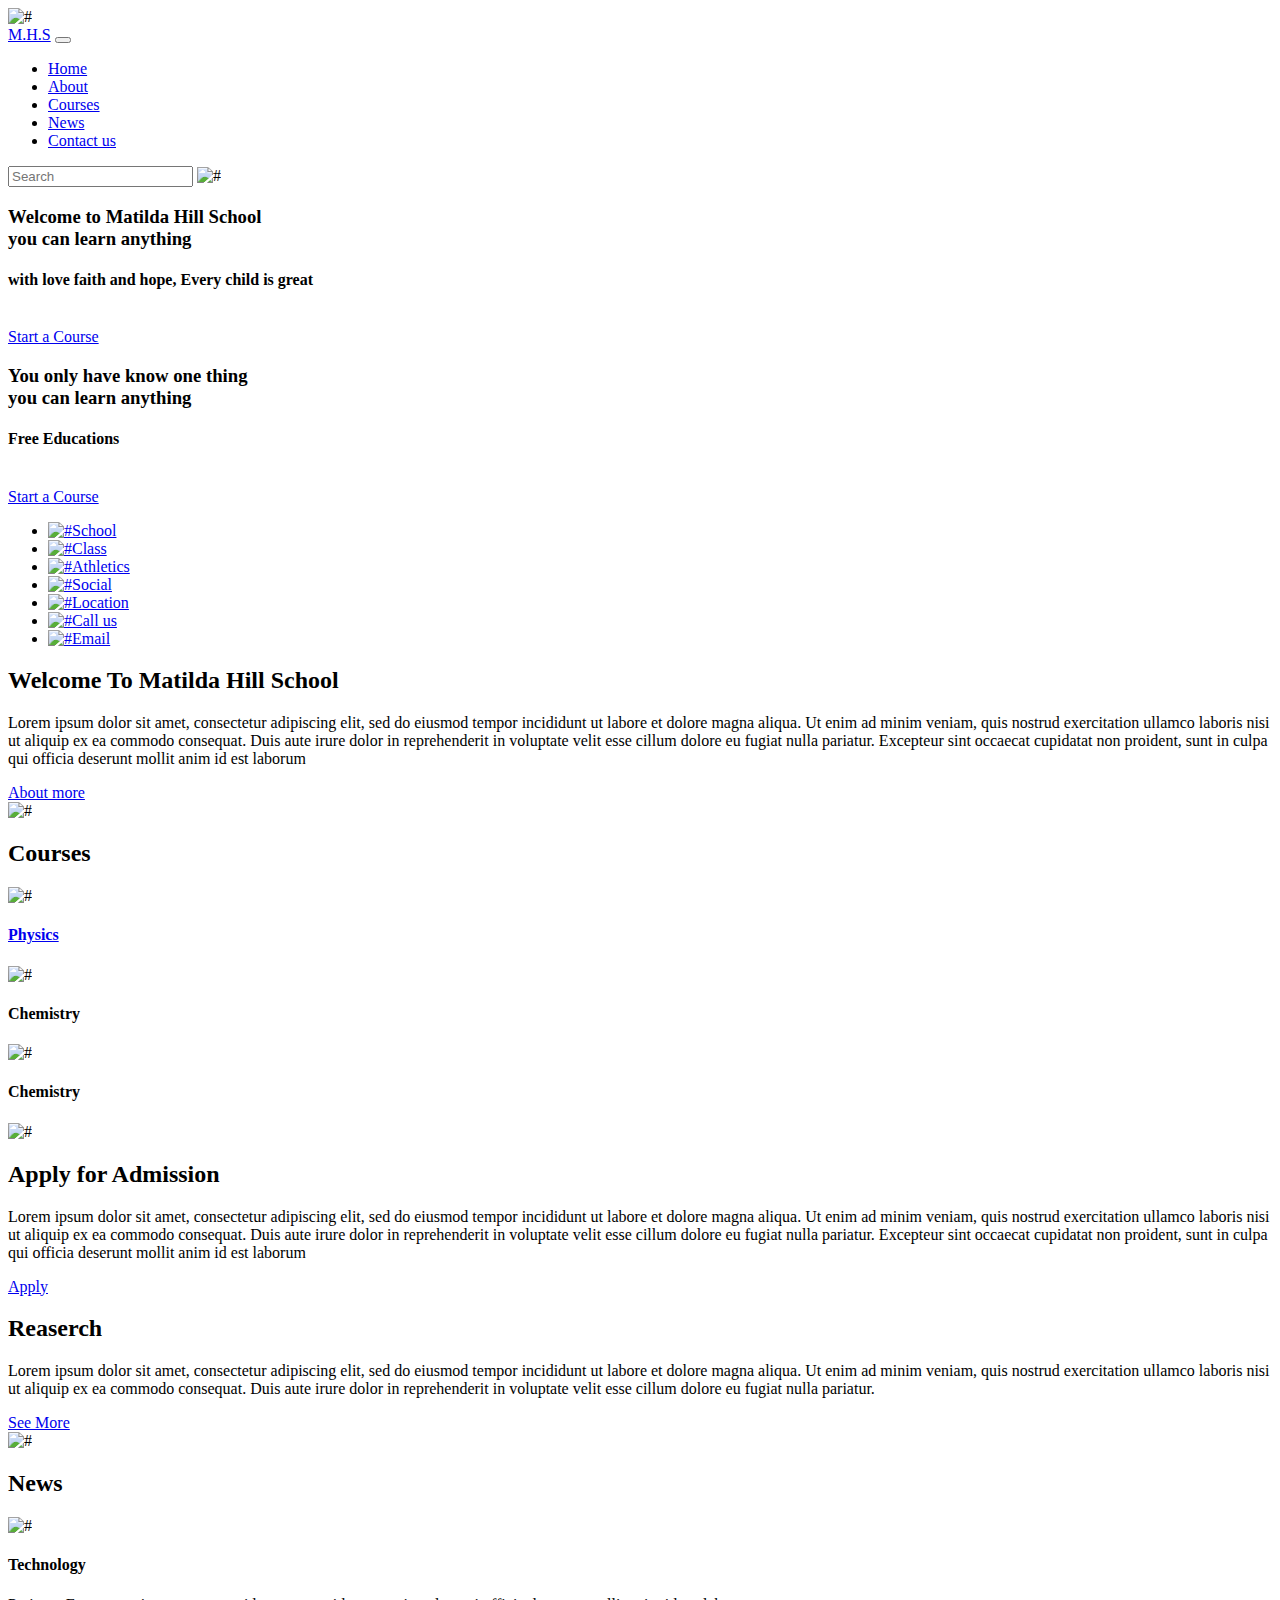
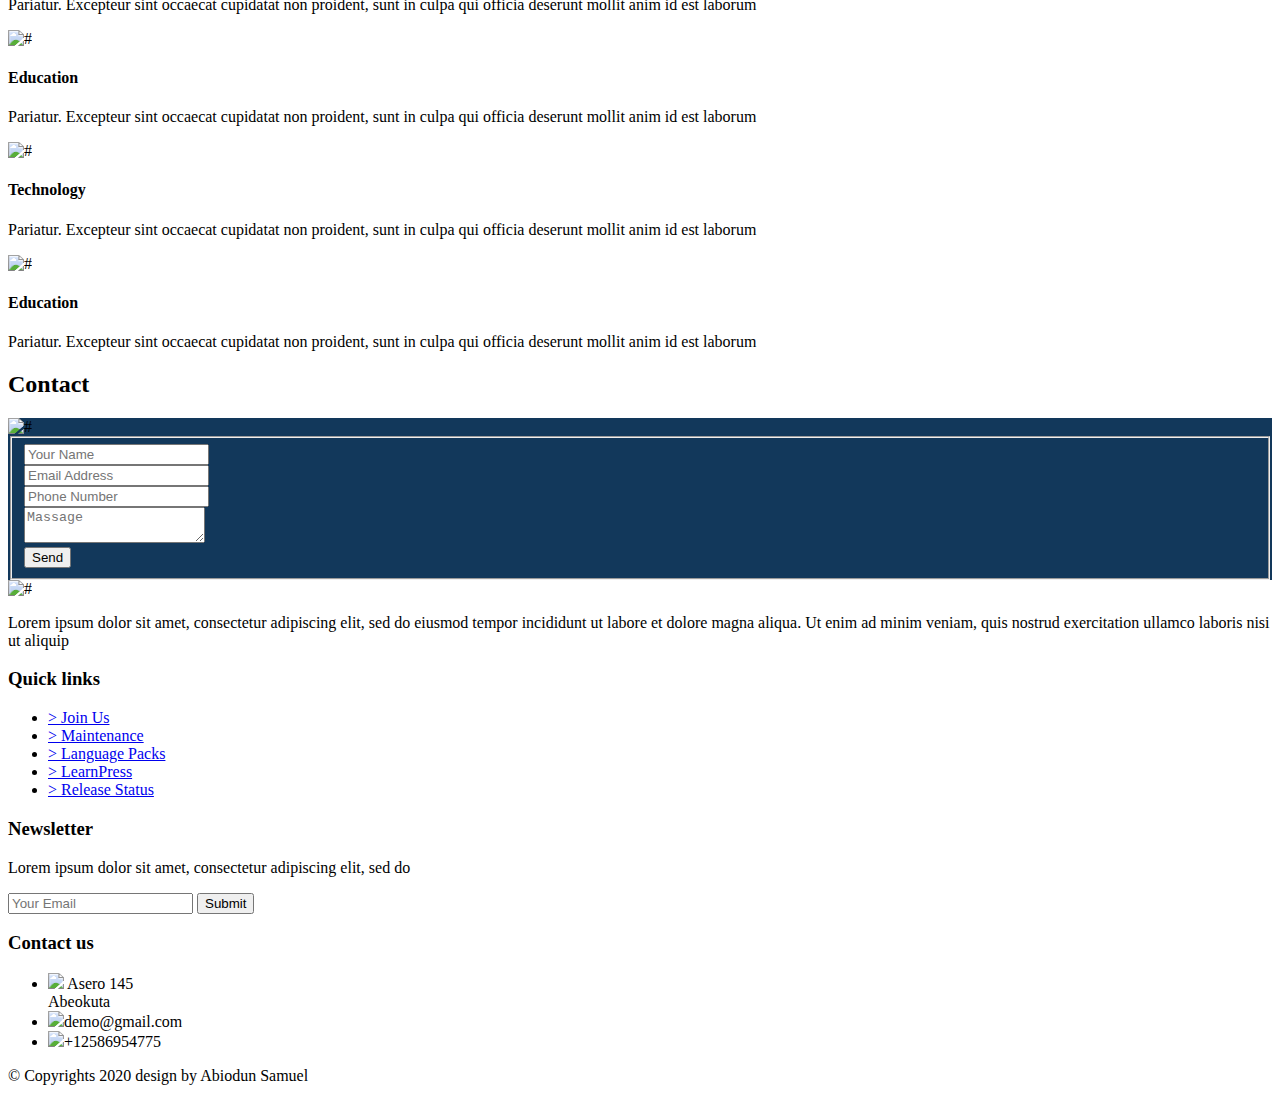
==== index.html @ 1be24096 "Add files via upload" ====
<!DOCTYPE html>
<html lang="en">
<!-- Basic -->

<head>
    <meta charset="utf-8">
    <meta http-equiv="X-UA-Compatible" content="IE=edge">

    <!-- Mobile Metas -->
    <meta name="viewport" content="width=device-width, minimum-scale=1.0, maximum-scale=1.0, user-scalable=no">

    <!-- Site Metas -->
    <title>Perfect - Responsive HTML5 Template</title>
    <meta name="keywords" content="">
    <meta name="description" content="">
    <meta name="author" content="">

    <!-- Site Icons -->
    <link rel="shortcut icon" href="#" type="image/x-icon" />
    <link rel="apple-touch-icon" href="#" />

    <!-- Bootstrap CSS -->
    <link rel="stylesheet" href="css/bootstrap.min.css" />
    <!-- Pogo Slider CSS -->
    <link rel="stylesheet" href="css/pogo-slider.min.css" />
    <!-- Site CSS -->
    <link rel="stylesheet" href="css/style.css" />
    <!-- Responsive CSS -->
    <link rel="stylesheet" href="css/responsive.css" />
    <!-- Custom CSS -->
    <link rel="stylesheet" href="css/custom.css" />

    <!--[if lt IE 9]>
      <script src="https://oss.maxcdn.com/libs/html5shiv/3.7.0/html5shiv.js"></script>
      <script src="https://oss.maxcdn.com/libs/respond.js/1.4.2/respond.min.js"></script>
    <![endif]-->

</head>

<body id="home" data-spy="scroll" data-target="#navbar-wd" data-offset="98">

    <!-- LOADER -->
    <div id="preloader">
        <div class="loader">
            <img src="images/loader.gif" alt="#" />
        </div>
    </div>
    <!-- end loader -->
    <!-- END LOADER -->

    <!-- Start header -->
    <header class="top-header">
        <nav class="navbar header-nav navbar-expand-lg">
            <div class="container-fluid">
                <a class="navbar-brand" href="index.html">M.H.S</a>
                <button class="navbar-toggler" type="button" data-toggle="collapse" data-target="#navbar-wd" aria-controls="navbar-wd" aria-expanded="false" aria-label="Toggle navigation">
                    <span></span>
                    <span></span>
                    <span></span>
                </button>
                <div class="collapse navbar-collapse justify-content-end" id="navbar-wd">
                    <ul class="navbar-nav">
                        <li><a class="nav-link active" href="index.html">Home</a></li>
                        <li><a class="nav-link" href="about.html">About</a></li>
                        <li><a class="nav-link" href="courses.html">Courses</a></li>
                        <!-- <li><a class="nav-link" href="reaserch.html">Reaserch</a></li> -->
						<li><a class="nav-link" href="news.html">News</a></li>
						<li><a class="nav-link" href="contact.html">Contact us</a></li>
                    </ul>
                </div>
                <div class="search-box">
                    <input type="text" class="search-txt" placeholder="Search">
                    <a class="search-btn">
                        <img src="images/search_icon.png" alt="#" />
                    </a>
                </div>
            </div>
        </nav>
    </header>
    <!-- End header -->

    <!-- Start Banner -->
    <div class="ulockd-home-slider">
        <div class="container-fluid">
            <div class="row">
                <div class="pogoSlider" id="js-main-slider">
                    <div class="pogoSlider-slide" style="background-image:url(images/banner_img.png);">
                        <div class="container">
                            <div class="row">
                                <div class="col-md-12">
                                    <div class="slide_text">
                                        <h3><span span class="theme_color">Welcome to Matilda Hill School</span><br>you can learn anything</h3>
                                        <h4> with love faith and hope, Every child is great </h4>
                                        <br>
                                        <div class="full center">
										    <a class="contact_bt" href="courses.html">Start a Course</a>
										</div>
                                    </div>
                                </div>
                            </div>
                        </div>
                    </div>
                    <div class="pogoSlider-slide" style="background-image:url(images/banner_img.png);">
                        <div class="container">
                            <div class="row">
                                <div class="col-md-12">
                                    <div class="slide_text">
                                        <h3><span span class="theme_color">You only have know one thing</span><br>you can learn anything</h3>
                                        <h4>Free Educations</h4>
                                        <br>
                                        <div class="full center">
										    <a class="contact_bt" href="courses.html">Start a Course</a>
										</div>
                                    </div>
                                </div>
                            </div>
                        </div>
                    </div>
                </div>
                <!-- .pogoSlider -->
            </div>
        </div>
    </div>
    <!-- End Banner -->
    <!-- section -->
	<div class="section tabbar_menu">
	   <div class="container">
	      <div class="row">
		      <div class="col-md-12">
			     <div class="tab_menu">
				    <ul>
					   <li><a href="#"><span class="icon"><img src="images/i1.png" alt="#" /></span><span>School</span></a></li>
					   <li><a href="#"><span class="icon"><img src="images/i2.png" alt="#" /></span><span>Class</span></a></li>
					   <li><a href="#"><span class="icon"><img src="images/i3.png" alt="#" /></span><span>Athletics</span></a></li>
					   <li><a href="#"><span class="icon"><img src="images/i4.png" alt="#" /></span><span>Social</span></a></li>
					   <li><a href="#"><span class="icon"><img src="images/i5.png" alt="#" /></span><span>Location</span></a></li>
					   <li><a href="#"><span class="icon"><img src="images/i6.png" alt="#" /></span><span>Call us</span></a></li>
					   <li><a href="#"><span class="icon"><img src="images/i7.png" alt="#" /></span><span>Email</span></a></li>
					</ul>
				 </div>
			  </div>
		  </div>
	   </div>
	</div>
	<!-- end section -->
	<!-- section -->
    <div class="section margin-top_50">
        <div class="container">
            <div class="row">
                <div class="col-md-6 layout_padding_2">
                    <div class="full">
                        <div class="heading_main text_align_left">
						   <h2><span>Welcome To</span> Matilda Hill School</h2>
                        </div>
						<div class="full">
						  <p>Lorem ipsum dolor sit amet, consectetur adipiscing elit, sed do eiusmod tempor incididunt ut labore et dolore magna aliqua.
						  Ut enim ad minim veniam, quis nostrud exercitation ullamco laboris nisi ut aliquip ex ea commodo consequat. 
						  Duis aute irure dolor in reprehenderit in voluptate velit esse cillum dolore eu fugiat nulla pariatur. 
						  Excepteur sint occaecat cupidatat non proident, sunt in culpa qui officia deserunt mollit anim id est laborum</p>
						</div>
						<div class="full">
						   <a class="hvr-radial-out button-theme" href="#">About more</a>
						</div>
                    </div>
                </div>
				<div class="col-md-6">
                    <div class="full">
                        <img src="images/logo.png" alt="#" />
                    </div>
                </div>
            </div>
        </div>
    </div>
	<!-- end section -->
	<!-- section -->
    <div class="section layout_padding">
        <div class="container">
            <div class="row">
                <div class="col-md-12">
                    <div class="full">
                        <div class="heading_main text_align_center">
						   <h2><span> </span>Courses</h2>
                        </div>
					  </div>
                </div>
				<div class="col-md-4">
                    <div class="full blog_img_popular">
                       <img class="img-responsive" src="images/p1.png" alt="#" /> 
					   <a href="physics.html"><h4>Physics</h4></a> 
                    </div>
                </div>
				<div class="col-md-4">
                    <div class="full blog_img_popular">
                        <img class="img-responsive" src="images/p2.png" alt="#" />
						<h4>Chemistry</h4>
                    </div>
                </div>
				<div class="col-md-4">
                    <div class="full blog_img_popular">
                        <img class="img-responsive" src="images/p3.png" alt="#" />
						<h4>Chemistry</h4>
                    </div>
                </div>
            </div>
        </div>
    </div>
	<!-- end section -->
	<!-- section -->
    <div class="section margin-top_50 silver_bg">
        <div class="container">
            <div class="row">
			    <div class="col-md-6">
                    <div class="full float-right_img">
                        <img src="images/img6.png" alt="#" />
                    </div>
                </div>
                <div class="col-md-6 layout_padding_2">
                    <div class="full">
                        <div class="heading_main text_align_left">
						   <h2><span>Apply for Admission</h2>
                        </div>
						<div class="full">
						  <p>Lorem ipsum dolor sit amet, consectetur adipiscing elit, sed do eiusmod tempor incididunt ut labore et dolore magna aliqua.
						  Ut enim ad minim veniam, quis nostrud exercitation ullamco laboris nisi ut aliquip ex ea commodo consequat. Duis aute irure dolor 
						  in reprehenderit in voluptate velit esse cillum dolore eu fugiat nulla pariatur. Excepteur sint occaecat cupidatat non proident, 
						  sunt in culpa qui officia deserunt mollit anim id est laborum</p>
						</div>
						<div class="full">
						   <a class="hvr-radial-out button-theme" href="#">Apply</a>
						</div>
                    </div>
                </div>
			</div>
        </div>
    </div>
	<!-- end section -->
	<!-- section -->
    <div class="section layout_padding padding_bottom-0">
        <div class="container">
            <div class="row">
                <div class="col-md-6">
                    <div class="full">
                        <div class="heading_main text_align_left">
						   <h2><span>Reaserch</span></h2>
                        </div>
						<div class="full">
						  <p>Lorem ipsum dolor sit amet, consectetur adipiscing elit, sed do eiusmod tempor incididunt ut labore et dolore magna aliqua. 
						  Ut enim ad minim veniam, quis nostrud exercitation ullamco laboris nisi ut aliquip ex ea commodo consequat. Duis aute irure dolor in 
						  reprehenderit in voluptate velit esse cillum dolore eu fugiat nulla pariatur.</p>
						</div>
						<div class="full">
						   <a class="hvr-radial-out button-theme" href="#">See More</a>
						</div>
                    </div>
                </div>
				<div class="col-md-6">
                    <div class="full">
                        <img class="img-responsive" src="images/img7.png" alt="#" />
                    </div>
                </div>
            </div>
        </div>
    </div>
	<!-- end section -->
	<!-- section -->
    <div class="section layout_padding padding_bottom-0">
        <div class="container">
            <div class="row">
                <div class="col-md-12">
                    <div class="full">
                        <div class="heading_main text_align_center">
						   <h2><span>News</span></h2>
                        </div>
					  </div>
                </div>
			  </div>
               <div class="row">
                <div class="col-lg-12">
                    <div id="demo" class="carousel slide" data-ride="carousel">

                        <!-- The slideshow -->
                        <div class="carousel-inner">
                            <div class="carousel-item active">
                                <div class="row">
                                    <div class="col-lg-6 col-md-6 col-sm-12">
									   <div class="full blog_img_popular">
                                          <img class="img-responsive" src="images/img9.png" alt="#" />
										  <h4>Technology</h4>
										  <p>Pariatur. Excepteur sint occaecat cupidatat non proident, sunt in culpa qui officia deserunt mollit anim id est laborum</p>
										</div>
                                    </div>
                                    <div class="col-lg-6 col-md-6 col-sm-12">
                                        <div class="full blog_img_popular">
                                          <img class="img-responsive" src="images/img8.png" alt="#" />
										  <h4>Education</h4>
										  <p>Pariatur. Excepteur sint occaecat cupidatat non proident, sunt in culpa qui officia deserunt mollit anim id est laborum</p>
										</div>
                                    </div>
                                </div>
                            </div>
                            <div class="carousel-item">
                                <div class="row">
                                    <div class="col-lg-6 col-md-6 col-sm-12">
									   <div class="full blog_img_popular">
                                          <img class="img-responsive" src="images/img9.png" alt="#" />
										  <h4>Technology</h4>
										  <p>Pariatur. Excepteur sint occaecat cupidatat non proident, sunt in culpa qui officia deserunt mollit anim id est laborum</p>
										</div>
                                    </div>
                                    <div class="col-lg-6 col-md-6 col-sm-12">
                                        <div class="full blog_img_popular">
                                          <img class="img-responsive" src="images/img8.png" alt="#" />
										  <h4>Education</h4>
										  <p>Pariatur. Excepteur sint occaecat cupidatat non proident, sunt in culpa qui officia deserunt mollit anim id est laborum</p>
										</div>
                                    </div>
                                </div>
                            </div>
                        </div>

                        <!-- Left and right controls -->
                        <a class="carousel-control-prev" href="#demo" data-slide="prev">
                            <span class="carousel-control-prev-icon"></span>
                        </a>
                        <a class="carousel-control-next" href="#demo" data-slide="next">
                            <span class="carousel-control-next-icon"></span>
                        </a>

                    </div>
                </div>

            </div>			  
           </div>
        </div>
	<!-- end section -->
	<!-- section -->
    <div class="section layout_padding padding_bottom-0">
        <div class="container">
            <div class="row">
                <div class="col-md-12">
                    <div class="full">
                        <div class="heading_main text_align_center">
						   <h2><span>Contact</span></h2>
                        </div>
					  </div>
                </div>
			  </div>
           </div>
        </div>
	<!-- end section -->
	<!-- section -->
    <div class="section contact_section" style="background:#12385b;">
        <div class="container">
               <div class="row">
                 <div class="col-lg-6 col-md-6 col-sm-12">
				    <div class="full float-right_img">
                        <img src="images/img10.png" alt="#">
                    </div>
                 </div>
				 <div class="layout_padding col-lg-6 col-md-6 col-sm-12">
				    <div class="contact_form">
					    <form action="contact.html">
						   <fieldset>
						       <div class="full field">
							      <input type="text" placeholder="Your Name" name="your name" />
							   </div>
							   <div class="full field">
							      <input type="email" placeholder="Email Address" name="Email" />
							   </div>
							   <div class="full field">
							      <input type="phn" placeholder="Phone Number" name="Phone number" />
							   </div>
							   <div class="full field">
							      <textarea placeholder="Massage"></textarea>
							   </div>
							   <div class="full field">
							      <div class="center"><button>Send</button></div>
							   </div>
						   </fieldset>
						</form>
					</div>
                 </div>
               </div>			  
           </div>
        </div>
	<!-- end section -->
    <!-- Start Footer -->
    <footer class="footer-box">
        <div class="container">
		
		   <div class="row">
		   
		      <div class="col-xs-12 col-sm-6 col-md-6 col-lg-3">
			     <div class="footer_blog">
				    <div class="full margin-bottom_30">
					   <img src="images/footer_logo.png" alt="#" />
					 </div>
					 <div class="full white_fonts">
					    <p>Lorem ipsum dolor sit amet, consectetur adipiscing elit, sed do eiusmod tempor incididunt ut labore et dolore magna aliqua. 
						Ut enim ad minim veniam, quis nostrud exercitation ullamco laboris nisi ut aliquip </p>
					 </div>
				 </div>
			  </div>
			  
			  <div class="col-xs-12 col-sm-6 col-md-6 col-lg-3">
			       <div class="footer_blog footer_menu white_fonts">
						    <h3>Quick links</h3>
						    <ul> 
							  <li><a href="#">> Join Us</a></li>
							  <li><a href="#">> Maintenance</a></li>
							  <li><a href="#">> Language Packs</a></li>
							  <li><a href="#">> LearnPress</a></li>
							  <li><a href="#">> Release Status</a></li>
							</ul>
						 </div>
				 </div>
				 
				 <div class="col-xs-12 col-sm-6 col-md-6 col-lg-3">
				 <div class="footer_blog full white_fonts">
						     <h3>Newsletter</h3>
							 <p>Lorem ipsum dolor sit amet, consectetur adipiscing elit, sed do</p>
							 <div class="newsletter_form">
							    <form action="index.html">
								   <input type="email" placeholder="Your Email" name="#" required />
								   <button>Submit</button>
								</form>
							 </div>
						 </div>
					</div>	 
			  
			  <div class="col-xs-12 col-sm-6 col-md-6 col-lg-3">
				 <div class="footer_blog full white_fonts">
						     <h3>Contact us</h3>
							 <ul class="full">
							   <li><img src="images/i5.png"><span> Asero 145<br>Abeokuta</span></li>
							   <li><img src="images/i6.png"><span>demo@gmail.com</span></li>
							   <li><img src="images/i7.png"><span>+12586954775</span></li>
							 </ul>
						 </div>
					</div>	 
			  
		   </div>
		
        </div>
    </footer>
    <!-- End Footer -->

    <div class="footer_bottom">
        <div class="container">
            <div class="row">
                <div class="col-12">
                    <p class="crp">© Copyrights 2020 design by Abiodun Samuel</p>
                </div>
            </div>
        </div>
    </div>

    <a href="#" id="scroll-to-top" class="hvr-radial-out"><i class="fa fa-angle-up"></i></a>

    <!-- ALL JS FILES -->
    <script src="js/jquery.min.js"></script>
	<script src="js/popper.min.js"></script>
    <script src="js/bootstrap.min.js"></script>
    <!-- ALL PLUGINS -->
    <script src="js/jquery.magnific-popup.min.js"></script>
    <script src="js/jquery.pogo-slider.min.js"></script>
    <script src="js/slider-index.js"></script>
    <script src="js/smoothscroll.js"></script>
    <script src="js/form-validator.min.js"></script>
    <script src="js/contact-form-script.js"></script>
    <script src="js/isotope.min.js"></script>
    <script src="js/images-loded.min.js"></script>
    <script src="js/custom.js"></script>
	<script>
	/* counter js */

(function ($) {
	$.fn.countTo = function (options) {
		options = options || {};
		
		return $(this).each(function () {
			// set options for current element
			var settings = $.extend({}, $.fn.countTo.defaults, {
				from:            $(this).data('from'),
				to:              $(this).data('to'),
				speed:           $(this).data('speed'),
				refreshInterval: $(this).data('refresh-interval'),
				decimals:        $(this).data('decimals')
			}, options);
			
			// how many times to update the value, and how much to increment the value on each update
			var loops = Math.ceil(settings.speed / settings.refreshInterval),
				increment = (settings.to - settings.from) / loops;
			
			// references & variables that will change with each update
			var self = this,
				$self = $(this),
				loopCount = 0,
				value = settings.from,
				data = $self.data('countTo') || {};
			
			$self.data('countTo', data);
			
			// if an existing interval can be found, clear it first
			if (data.interval) {
				clearInterval(data.interval);
			}
			data.interval = setInterval(updateTimer, settings.refreshInterval);
			
			// initialize the element with the starting value
			render(value);
			
			function updateTimer() {
				value += increment;
				loopCount++;
				
				render(value);
				
				if (typeof(settings.onUpdate) == 'function') {
					settings.onUpdate.call(self, value);
				}
				
				if (loopCount >= loops) {
					// remove the interval
					$self.removeData('countTo');
					clearInterval(data.interval);
					value = settings.to;
					
					if (typeof(settings.onComplete) == 'function') {
						settings.onComplete.call(self, value);
					}
				}
			}
			
			function render(value) {
				var formattedValue = settings.formatter.call(self, value, settings);
				$self.html(formattedValue);
			}
		});
	};
	
	$.fn.countTo.defaults = {
		from: 0,               // the number the element should start at
		to: 0,                 // the number the element should end at
		speed: 1000,           // how long it should take to count between the target numbers
		refreshInterval: 100,  // how often the element should be updated
		decimals: 0,           // the number of decimal places to show
		formatter: formatter,  // handler for formatting the value before rendering
		onUpdate: null,        // callback method for every time the element is updated
		onComplete: null       // callback method for when the element finishes updating
	};
	
	function formatter(value, settings) {
		return value.toFixed(settings.decimals);
	}
}(jQuery));

jQuery(function ($) {
  // custom formatting example
  $('.count-number').data('countToOptions', {
	formatter: function (value, options) {
	  return value.toFixed(options.decimals).replace(/\B(?=(?:\d{3})+(?!\d))/g, ',');
	}
  });
  
  // start all the timers
  $('.timer').each(count);  
  
  function count(options) {
	var $this = $(this);
	options = $.extend({}, options || {}, $this.data('countToOptions') || {});
	$this.countTo(options);
  }
});
	</script>
</body>

</html>
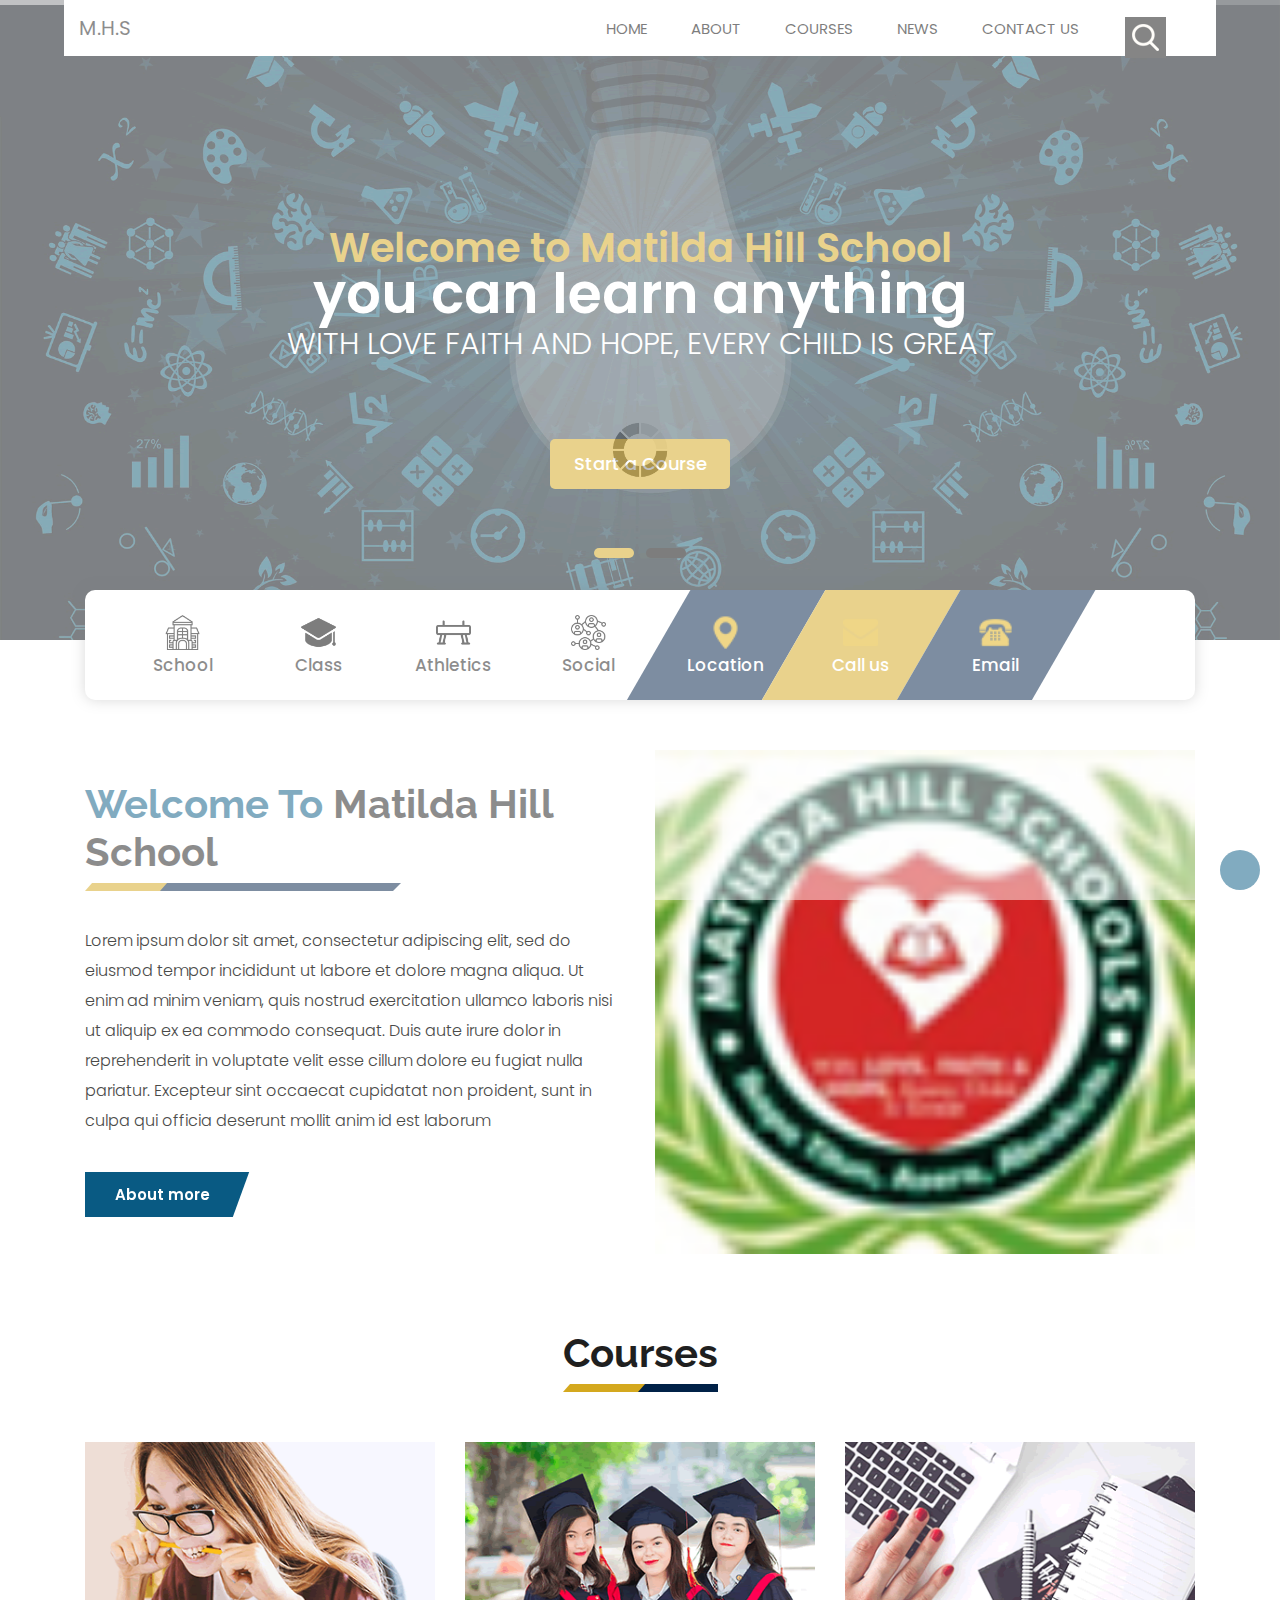
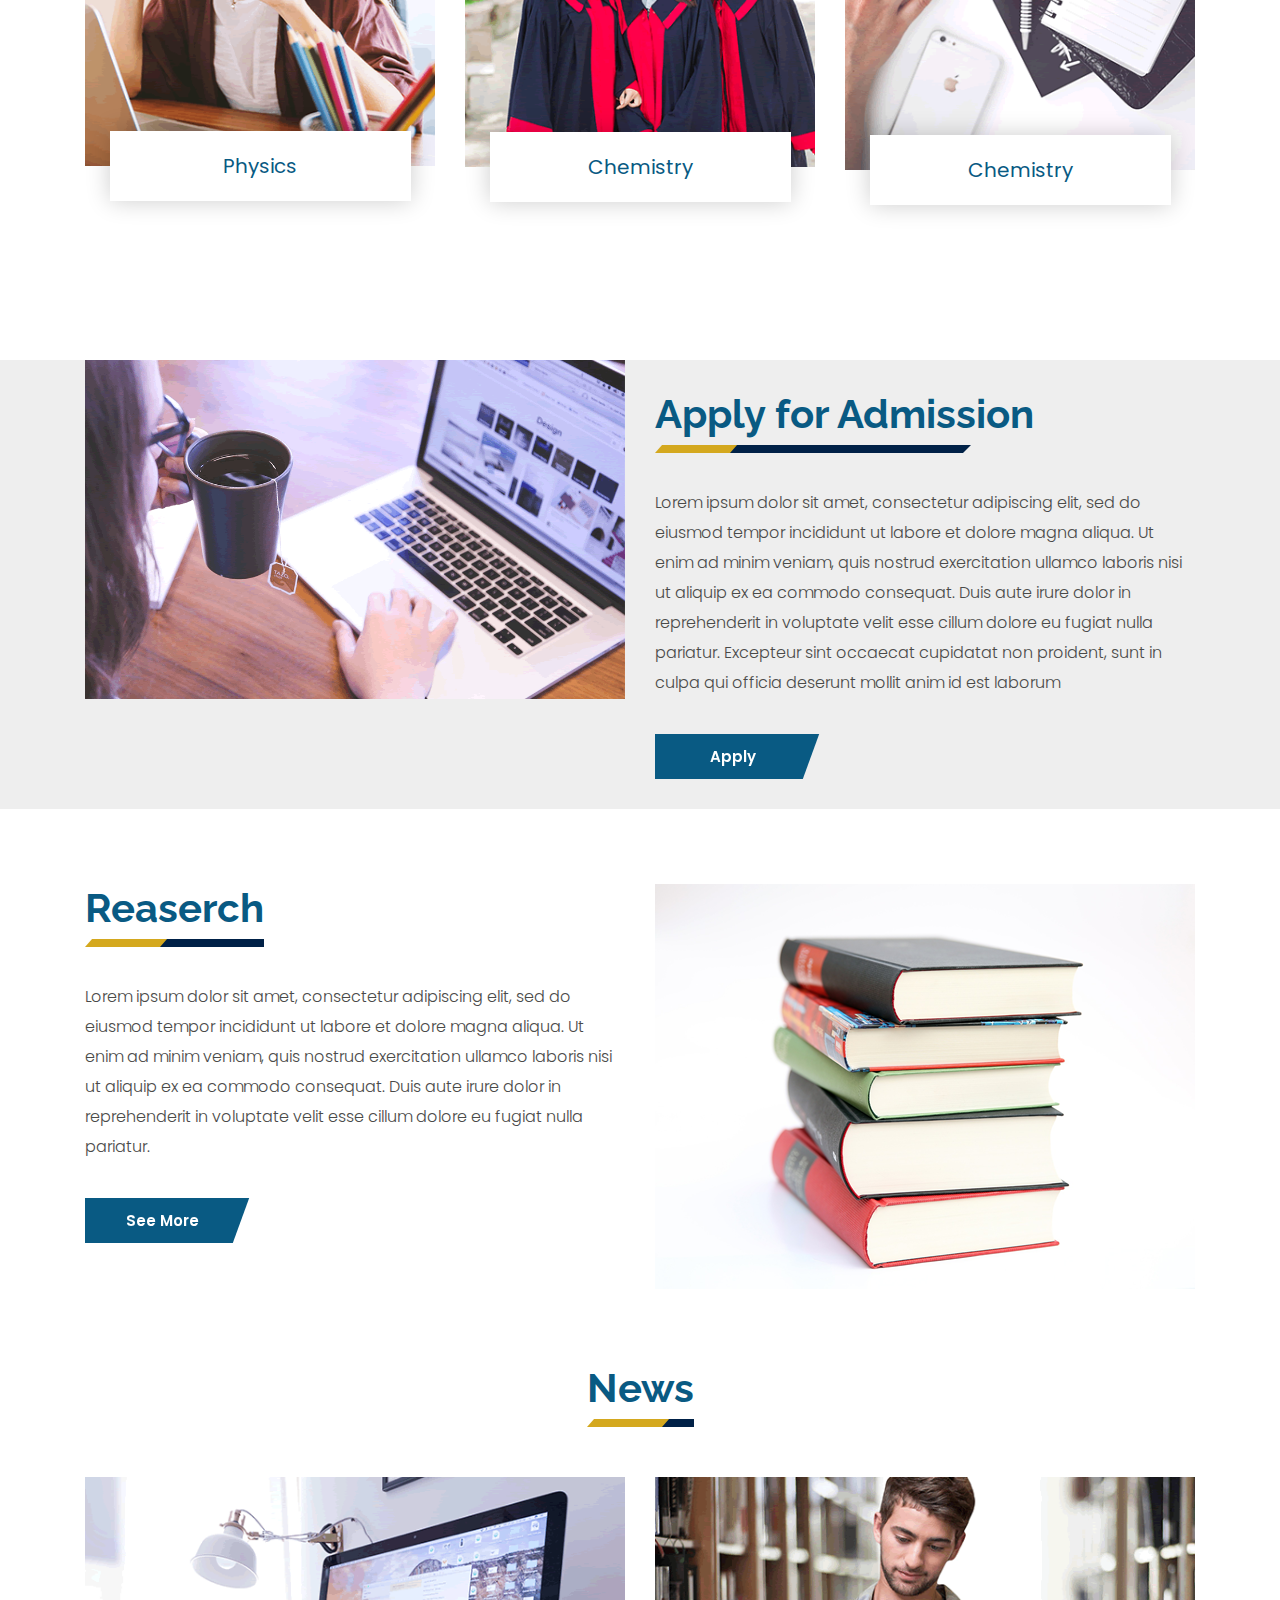
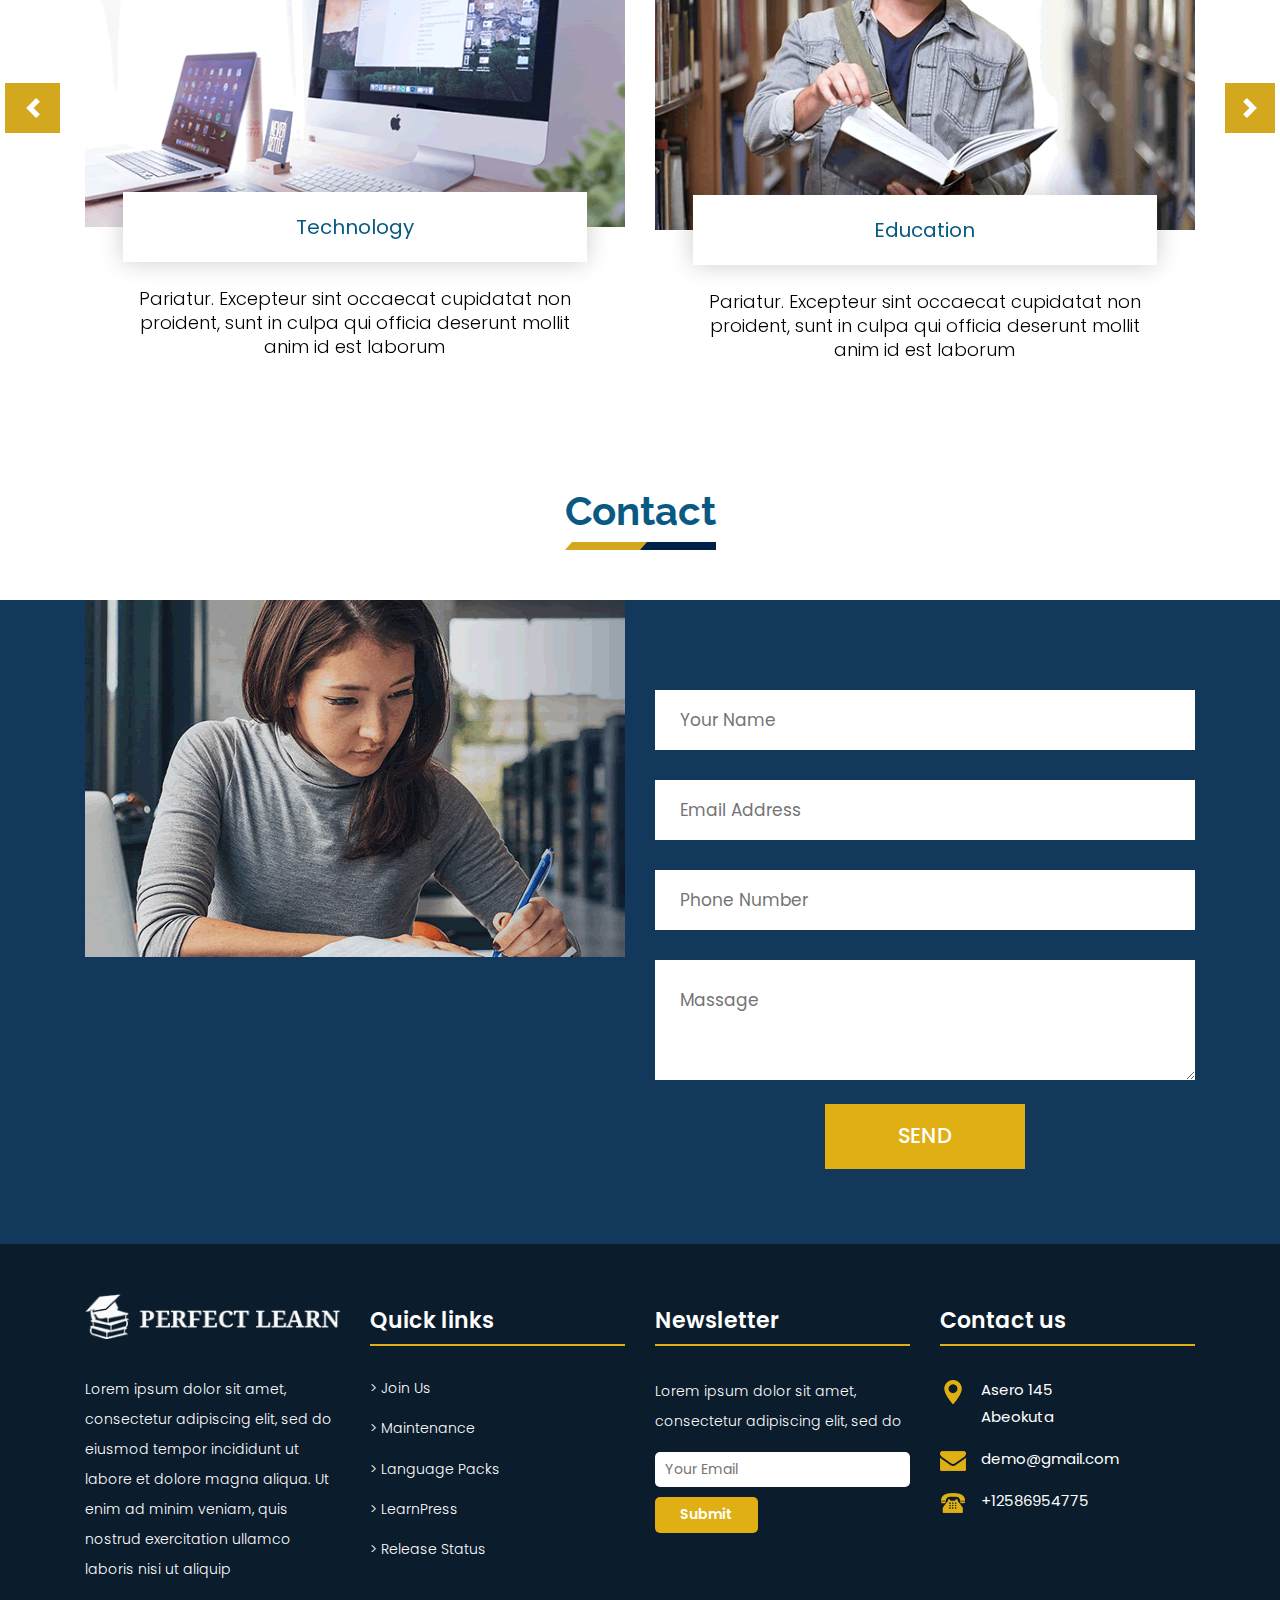
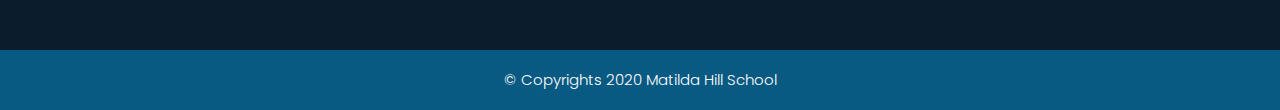
==== commit 4cb4837a: "Update index.html" ====
--- a/index.html
+++ b/index.html
@@ -449,7 +449,7 @@
         <div class="container">
             <div class="row">
                 <div class="col-12">
-                    <p class="crp">© Copyrights 2020 design by Abiodun Samuel</p>
+                    <p class="crp">© Copyrights 2020 Matilda Hill School</p>
                 </div>
             </div>
         </div>
@@ -575,4 +575,4 @@
 	</script>
 </body>
 
-</html>+</html>
--- a/css/pogo-slider.min.css
+++ b/css/pogo-slider.min.css
@@ -0,0 +1,1916 @@
+.pogoSlider-dir-btn:focus,
+.pogoSlider-nav-btn:focus {
+	outline: 0
+}
+
+.pogoSlider {
+	width: 100%;
+	height: 0;
+	padding-bottom: 50% !important;
+	position: relative;
+	overflow: hidden
+}
+
+#column-left .pogoSlider,
+#column-right .pogoSlider,
+#content .pogoSlider {
+	margin-bottom: 20px
+}
+
+.pogoSlider--banner .pogoSlider-slide {
+	ms-filter: "progid:DXImageTransform.Microsoft.Alpha(Opacity=100)";
+	filter: alpha(opacity=100);
+	opacity: 1
+}
+
+.pogoSlider-slide {
+	width: 100%;
+	height: 100%;
+	position: absolute;
+	background-size: cover;
+	-ms-filter: "progid:DXImageTransform.Microsoft.Alpha(Opacity=0)";
+	filter: alpha(opacity=0);
+	opacity: 0;
+	-webkit-perspective: 1300px;
+	perspective: 1300px;
+	overflow: hidden
+}
+
+.pogoSlider-loading {
+	position: absolute;
+	top: 0;
+	left: 0;
+	width: 100%;
+	height: 100%;
+	background: #eaeaea;
+	z-index: 11
+}
+
+.pogoSlider-loading-icon {
+	position: absolute;
+	top: 50%;
+	margin-top: -18px;
+	left: 50%;
+	margin-left: -18px;
+	width: 36px;
+	height: 36px;
+	background-image: url([data-uri])
+}
+
+.pogoSlider-slide-element {
+	-webkit-animation-fill-mode: both;
+	animation-fill-mode: both
+}
+
+.m-pogoSlider .pogoSlider-slide-element {
+	position: absolute;
+	margin: 0;
+	box-sizing: border-box
+}
+
+.pogoSlider-progressBar {
+	position: absolute;
+	width: 100%;
+	height: 5px;
+	top: 0;
+	left: 0;
+	background: #fff;
+	-ms-filter: "progid:DXImageTransform.Microsoft.Alpha(Opacity=20)";
+	filter: alpha(opacity=20);
+	background: rgba(255, 255, 255, .2);
+	z-index: 6
+}
+
+.pogoSlider-progressBar-duration {
+	position: absolute;
+	height: 100%;
+	left: 0;
+	width: 0;
+	background: #fff;
+	-ms-filter: "progid:DXImageTransform.Microsoft.Alpha(Opacity=40)";
+	filter: alpha(opacity=40);
+	background: rgba(255, 255, 255, .4)
+}
+
+.pogoSlider-dir-btn {
+	position: absolute;
+	z-index: 10;
+	background: 0 0;
+	width: 20px;
+	height: 20px;
+	border-color: #eaeaea;
+	border-color: rgba(255, 255, 255, .7);
+	border-style: solid;
+	-webkit-transform: rotate(45deg);
+	-ms-transform: rotate(45deg);
+	transform: rotate(45deg);
+	cursor: pointer
+}
+
+.pogoSlider-dir-btn:hover {
+	border-color: #fff
+}
+
+.pogoSlider--dirBottomLeft .pogoSlider-dir-btn--prev,
+.pogoSlider--dirBottomRight .pogoSlider-dir-btn--prev,
+.pogoSlider--dirCenterHorizontal .pogoSlider-dir-btn--prev,
+.pogoSlider--dirTopLeft .pogoSlider-dir-btn--prev,
+.pogoSlider--dirTopRight .pogoSlider-dir-btn--prev {
+	border-width: 0 0 3px 3px
+}
+
+.pogoSlider--dirBottomLeft .pogoSlider-dir-btn--next,
+.pogoSlider--dirBottomRight .pogoSlider-dir-btn--next,
+.pogoSlider--dirCenterHorizontal .pogoSlider-dir-btn--next,
+.pogoSlider--dirTopLeft .pogoSlider-dir-btn--next,
+.pogoSlider--dirTopRight .pogoSlider-dir-btn--next {
+	border-width: 3px 3px 0 0
+}
+
+.pogoSlider--dirCenterVertical .pogoSlider-dir-btn--next {
+	border-width: 3px 0 0 3px
+}
+
+.pogoSlider--dirCenterVertical .pogoSlider-dir-btn--prev {
+	border-width: 0 3px 3px 0
+}
+
+.pogoSlider--dirCenterVertical .pogoSlider-dir-btn--next,
+.pogoSlider--dirTopLeft .pogoSlider-dir-btn,
+.pogoSlider--dirTopRight .pogoSlider-dir-btn {
+	top: 14px
+}
+
+.pogoSlider--dirBottomLeft .pogoSlider-dir-btn--prev,
+.pogoSlider--dirCenterHorizontal .pogoSlider-dir-btn--prev,
+.pogoSlider--dirTopLeft .pogoSlider-dir-btn--prev {
+	left: 14px
+}
+
+.pogoSlider--dirBottomLeft .pogoSlider-dir-btn--next,
+.pogoSlider--dirTopLeft .pogoSlider-dir-btn--next {
+	left: 50px
+}
+
+.pogoSlider--dirBottomRight .pogoSlider-dir-btn--prev,
+.pogoSlider--dirTopRight .pogoSlider-dir-btn--prev {
+	right: 50px
+}
+
+.pogoSlider--dirBottomRight .pogoSlider-dir-btn--next,
+.pogoSlider--dirCenterHorizontal .pogoSlider-dir-btn--next,
+.pogoSlider--dirTopRight .pogoSlider-dir-btn--next {
+	right: 14px
+}
+
+.pogoSlider--dirBottomLeft .pogoSlider-dir-btn,
+.pogoSlider--dirBottomRight .pogoSlider-dir-btn,
+.pogoSlider--dirCenterVertical .pogoSlider-dir-btn--prev {
+	bottom: 14px
+}
+
+.pogoSlider--dirCenterVertical .pogoSlider-dir-btn {
+	left: 50%;
+	margin-left: -10px
+}
+
+.pogoSlider--dirCenterHorizontal .pogoSlider-dir-btn {
+	top: 50%;
+	margin-top: -10px
+}
+
+.pogoSlider-nav {
+	position: absolute;
+	padding: 0;
+	margin: 0;
+	z-index: 10
+}
+
+.pogoSlider--navBottom .pogoSlider-nav,
+.pogoSlider--navTop .pogoSlider-nav {
+	left: 50%;
+	-webkit-transform: translateX(-50%);
+	-ms-transform: translateX(-50%);
+	transform: translateX(-50%)
+}
+
+.pogoSlider--navTop .pogoSlider-nav {
+	top: 10px
+}
+
+.pogoSlider--navBottom .pogoSlider-nav {
+	bottom: 10px
+}
+
+.pogoSlider--navBottom .pogoSlider-nav li,
+.pogoSlider--navTop .pogoSlider-nav li {
+	display: inline;
+	margin: 0 6px
+}
+
+.pogoSlider--navLeft .pogoSlider-nav,
+.pogoSlider--navRight .pogoSlider-nav {
+	top: 50%;
+	-webkit-transform: translateY(-50%);
+	-ms-transform: translateY(-50%);
+	transform: translateY(-50%)
+}
+
+.pogoSlider--navLeft .pogoSlider-nav {
+	left: 10px
+}
+
+.pogoSlider--navRight .pogoSlider-nav {
+	right: 10px
+}
+
+.pogoSlider--navLeft .pogoSlider-nav li,
+.pogoSlider--navRight .pogoSlider-nav li {
+	display: block;
+	margin: 6px 0
+}
+
+.pogoSlider-nav-btn {
+	background: #ccc;
+	background: rgba(255, 255, 255, .5);
+	border: none;
+	border-radius: 10px;
+	width: 40px;
+	height: 10px;
+	box-shadow: 0 1px 1px rgba(0, 0, 0, .1);
+	cursor: pointer
+}
+
+.pogoSlider-nav-btn--selected {
+	background: #fff;
+	box-shadow: 0 1px 1px rgba(0, 0, 0, .3)
+}
+
+.pogoSlider-slide-slice {
+	overflow: hidden;
+	position: absolute;
+	background-size: cover
+}
+
+.pogoSlider-slide-slice-inner {
+	position: absolute;
+	overflow: hidden
+}
+
+.pogoSlider-animation-slideDownIn {
+	-webkit-animation-name: slideDownIn;
+	animation-name: slideDownIn
+}
+
+@-webkit-keyframes slideDownIn {
+	0% {
+		-webkit-transform: translateY(-50px);
+		transform: translateY(-50px);
+		opacity: 0
+	}
+	100% {
+		-webkit-transform: translateY(0);
+		transform: translateY(0);
+		opacity: 1
+	}
+}
+
+@keyframes slideDownIn {
+	0% {
+		-webkit-transform: translateY(-50px);
+		transform: translateY(-50px);
+		opacity: 0
+	}
+	100% {
+		-webkit-transform: translateY(0);
+		transform: translateY(0);
+		opacity: 1
+	}
+}
+
+.pogoSlider-animation-slideDownOut {
+	-webkit-animation-name: slideDownOut;
+	animation-name: slideDownOut
+}
+
+@-webkit-keyframes slideDownOut {
+	0% {
+		-webkit-transform: translateY(0);
+		transform: translateY(0);
+		opacity: 1
+	}
+	100% {
+		-webkit-transform: translateY(50px);
+		transform: translateY(50px);
+		opacity: 0
+	}
+}
+
+@keyframes slideDownOut {
+	0% {
+		-webkit-transform: translateY(0);
+		transform: translateY(0);
+		opacity: 1
+	}
+	100% {
+		-webkit-transform: translateY(50px);
+		transform: translateY(50px);
+		opacity: 0
+	}
+}
+
+.pogoSlider-animation-slideUpIn {
+	-webkit-animation-name: slideUpIn;
+	animation-name: slideUpIn
+}
+
+@-webkit-keyframes slideUpIn {
+	0% {
+		-webkit-transform: translateY(50px);
+		transform: translateY(50px);
+		opacity: 0
+	}
+	100% {
+		-webkit-transform: translateY(0);
+		transform: translateY(0);
+		opacity: 1
+	}
+}
+
+@keyframes slideUpIn {
+	0% {
+		-webkit-transform: translateY(50px);
+		transform: translateY(50px);
+		opacity: 0
+	}
+	100% {
+		-webkit-transform: translateY(0);
+		transform: translateY(0);
+		opacity: 1
+	}
+}
+
+.pogoSlider-animation-slideUpOut {
+	-webkit-animation-name: slideUpOut;
+	animation-name: slideUpOut
+}
+
+@-webkit-keyframes slideUpOut {
+	0% {
+		-webkit-transform: translateY(0);
+		transform: translateY(0);
+		opacity: 1
+	}
+	100% {
+		-webkit-transform: translateY(50px);
+		transform: translateY(50px);
+		opacity: 0
+	}
+}
+
+@keyframes slideUpOut {
+	0% {
+		-webkit-transform: translateY(0);
+		transform: translateY(0);
+		opacity: 1
+	}
+	100% {
+		-webkit-transform: translateY(50px);
+		transform: translateY(50px);
+		opacity: 0
+	}
+}
+
+.pogoSlider-animation-slideRightIn {
+	-webkit-animation-name: slideRightIn;
+	animation-name: slideRightIn
+}
+
+.pogoSlider-animation-slideRightOut {
+	-webkit-animation-name: slideRightOut;
+	animation-name: slideRightOut
+}
+
+@-webkit-keyframes slideRightIn {
+	0% {
+		-webkit-transform: translateX(-50px);
+		transform: translateX(-50px);
+		opacity: 0
+	}
+	100% {
+		-webkit-transform: translateX(0);
+		transform: translateX(0);
+		opacity: 1
+	}
+}
+
+@keyframes slideRightIn {
+	0% {
+		-webkit-transform: translateX(-50px);
+		transform: translateX(-50px);
+		opacity: 0
+	}
+	100% {
+		-webkit-transform: translateX(0);
+		transform: translateX(0);
+		opacity: 1
+	}
+}
+
+@-webkit-keyframes slideRightOut {
+	0% {
+		-webkit-transform: translateX(0);
+		transform: translateX(0);
+		opacity: 1
+	}
+	100% {
+		-webkit-transform: translateX(50px);
+		transform: translateX(50px);
+		opacity: 0
+	}
+}
+
+@keyframes slideRightOut {
+	0% {
+		-webkit-transform: translateX(0);
+		transform: translateX(0);
+		opacity: 1
+	}
+	100% {
+		-webkit-transform: translateX(50px);
+		transform: translateX(50px);
+		opacity: 0
+	}
+}
+
+.pogoSlider-animation-slideLeftIn {
+	-webkit-animation-name: slideLeftIn;
+	animation-name: slideLeftIn
+}
+
+.pogoSlider-animation-slideLeftOut {
+	-webkit-animation-name: slideLeftOut;
+	animation-name: slideLeftOut
+}
+
+@-webkit-keyframes slideLeftIn {
+	0% {
+		-webkit-transform: translateX(50px);
+		transform: translateX(50px);
+		opacity: 0
+	}
+	100% {
+		-webkit-transform: translateX(0);
+		transform: translateX(0);
+		opacity: 1
+	}
+}
+
+@keyframes slideLeftIn {
+	0% {
+		-webkit-transform: translateX(50px);
+		transform: translateX(50px);
+		opacity: 0
+	}
+	100% {
+		-webkit-transform: translateX(0);
+		transform: translateX(0);
+		opacity: 1
+	}
+}
+
+@-webkit-keyframes slideLeftOut {
+	0% {
+		-webkit-transform: translateX(0);
+		transform: translateX(0);
+		opacity: 1
+	}
+	100% {
+		-webkit-transform: translateX(-50px);
+		transform: translateX(-50px);
+		opacity: 0
+	}
+}
+
+@keyframes slideLeftOut {
+	0% {
+		-webkit-transform: translateX(0);
+		transform: translateX(0);
+		opacity: 1
+	}
+	100% {
+		-webkit-transform: translateX(-50px);
+		transform: translateX(-50px);
+		opacity: 0
+	}
+}
+
+.pogoSlider-animation-expandIn {
+	-webkit-animation-name: expandIn;
+	animation-name: expandIn
+}
+
+.pogoSlider-animation-expandOut {
+	-webkit-animation-name: expandOut;
+	animation-name: expandOut
+}
+
+@-webkit-keyframes expandIn {
+	0% {
+		-webkit-transform: scale(.7);
+		transform: scale(.7);
+		opacity: 0
+	}
+	100% {
+		-webkit-transform: scale(1);
+		transform: scale(1);
+		opacity: 1
+	}
+}
+
+@keyframes expandIn {
+	0% {
+		-webkit-transform: scale(.7);
+		transform: scale(.7);
+		opacity: 0
+	}
+	100% {
+		-webkit-transform: scale(1);
+		transform: scale(1);
+		opacity: 1
+	}
+}
+
+@-webkit-keyframes expandOut {
+	0% {
+		-webkit-transform: scale(1);
+		transform: scale(1);
+		opacity: 1
+	}
+	100% {
+		-webkit-transform: scale(1.5);
+		transform: scale(1.5);
+		opacity: 0
+	}
+}
+
+@keyframes expandOut {
+	0% {
+		-webkit-transform: scale(1);
+		transform: scale(1);
+		opacity: 1
+	}
+	100% {
+		-webkit-transform: scale(1.5);
+		transform: scale(1.5);
+		opacity: 0
+	}
+}
+
+.pogoSlider-animation-contractIn {
+	-webkit-animation-name: contractIn;
+	animation-name: contractIn
+}
+
+.pogoSlider-animation-contractOut {
+	-webkit-animation-name: contractOut;
+	animation-name: contractOut
+}
+
+@-webkit-keyframes contractIn {
+	0% {
+		-webkit-transform: scale(2);
+		transform: scale(2);
+		opacity: 0
+	}
+	100% {
+		-webkit-transform: scale(1);
+		transform: scale(1);
+		opacity: 1
+	}
+}
+
+@keyframes contractIn {
+	0% {
+		-webkit-transform: scale(2);
+		transform: scale(2);
+		opacity: 0
+	}
+	100% {
+		-webkit-transform: scale(1);
+		transform: scale(1);
+		opacity: 1
+	}
+}
+
+@-webkit-keyframes contractOut {
+	0% {
+		-webkit-transform: scale(1);
+		transform: scale(1);
+		opacity: 1
+	}
+	100% {
+		-webkit-transform: scale(.5);
+		transform: scale(.5);
+		opacity: 0
+	}
+}
+
+@keyframes contractOut {
+	0% {
+		-webkit-transform: scale(1);
+		transform: scale(1);
+		opacity: 1
+	}
+	100% {
+		-webkit-transform: scale(.5);
+		transform: scale(.5);
+		opacity: 0
+	}
+}
+
+.pogoSlider-animation-spinIn {
+	-webkit-animation-name: spinIn;
+	animation-name: spinIn
+}
+
+.pogoSlider-animation-spinOut {
+	-webkit-animation-name: spinOut;
+	animation-name: spinOut
+}
+
+@-webkit-keyframes spinIn {
+	0% {
+		-webkit-backface-visibility: hidden;
+		backface-visibility: hidden;
+		-webkit-transform: scale(0)rotate(720deg);
+		transform: scale(0)rotate(720deg)
+	}
+	100% {
+		-webkit-backface-visibility: hidden;
+		backface-visibility: hidden;
+		-webkit-transform: scale(1)rotate(0);
+		transform: scale(1)rotate(0)
+	}
+}
+
+@keyframes spinIn {
+	0% {
+		-webkit-backface-visibility: hidden;
+		backface-visibility: hidden;
+		-webkit-transform: scale(0)rotate(720deg);
+		transform: scale(0)rotate(720deg)
+	}
+	100% {
+		-webkit-backface-visibility: hidden;
+		backface-visibility: hidden;
+		-webkit-transform: scale(1)rotate(0);
+		transform: scale(1)rotate(0)
+	}
+}
+
+@-webkit-keyframes spinOut {
+	0% {
+		-webkit-backface-visibility: hidden;
+		backface-visibility: hidden;
+		-webkit-transform: scale(1)rotate(0);
+		transform: scale(1)rotate(0)
+	}
+	100% {
+		-webkit-backface-visibility: hidden;
+		backface-visibility: hidden;
+		-webkit-transform: scale(0)rotate(720deg);
+		transform: scale(0)rotate(720deg)
+	}
+}
+
+@keyframes spinOut {
+	0% {
+		-webkit-backface-visibility: hidden;
+		backface-visibility: hidden;
+		-webkit-transform: scale(1)rotate(0);
+		transform: scale(1)rotate(0)
+	}
+	100% {
+		-webkit-backface-visibility: hidden;
+		backface-visibility: hidden;
+		-webkit-transform: scale(0)rotate(720deg);
+		transform: scale(0)rotate(720deg)
+	}
+}
+
+.pogoSlider-animation-sideFallIn {
+	-webkit-transform-style: preserve-3d;
+	transform-style: preserve-3d;
+	-webkit-animation-name: sideFallIn;
+	animation-name: sideFallIn
+}
+
+.pogoSlider-animation-sideFallOut {
+	-webkit-transform-style: preserve-3d;
+	transform-style: preserve-3d;
+	-webkit-animation-name: sideFallOut;
+	animation-name: sideFallOut
+}
+
+@-webkit-keyframes sideFallIn {
+	0% {
+		-webkit-transform: translate(30%)translateZ(600px)rotate(10deg);
+		transform: translate(30%)translateZ(600px)rotate(10deg);
+		opacity: 0
+	}
+	100% {
+		-webkit-transform: translate(0)translateZ(0)rotate(0);
+		transform: translate(0)translateZ(0)rotate(0);
+		opacity: 1
+	}
+}
+
+@keyframes sideFallIn {
+	0% {
+		-webkit-transform: translate(30%)translateZ(600px)rotate(10deg);
+		transform: translate(30%)translateZ(600px)rotate(10deg);
+		opacity: 0
+	}
+	100% {
+		-webkit-transform: translate(0)translateZ(0)rotate(0);
+		transform: translate(0)translateZ(0)rotate(0);
+		opacity: 1
+	}
+}
+
+@-webkit-keyframes sideFallOut {
+	0% {
+		-webkit-transform: translate(0)translateZ(0)rotate(0);
+		transform: translate(0)translateZ(0)rotate(0);
+		opacity: 1
+	}
+	100% {
+		-webkit-transform: translate(30%)translateZ(600px)rotate(10deg);
+		transform: translate(30%)translateZ(600px)rotate(10deg);
+		opacity: 0
+	}
+}
+
+@keyframes sideFallOut {
+	0% {
+		-webkit-transform: translate(0)translateZ(0)rotate(0);
+		transform: translate(0)translateZ(0)rotate(0);
+		opacity: 1
+	}
+	100% {
+		-webkit-transform: translate(30%)translateZ(600px)rotate(10deg);
+		transform: translate(30%)translateZ(600px)rotate(10deg);
+		opacity: 0
+	}
+}
+
+.pogoSlider-animation-horizontal3DFlipIn {
+	-webkit-transform-style: preserve-3d;
+	transform-style: preserve-3d;
+	-webkit-animation-name: horizontal3DFlipIn;
+	animation-name: horizontal3DFlipIn
+}
+
+.pogoSlider-animation-horizontal3DFlipOut {
+	-webkit-transform-style: preserve-3d;
+	transform-style: preserve-3d;
+	-webkit-animation-name: horizontal3DFlipOut;
+	animation-name: horizontal3DFlipOut
+}
+
+@-webkit-keyframes horizontal3DFlipIn {
+	0% {
+		-webkit-transform: rotateY(-70deg);
+		transform: rotateY(-70deg);
+		opacity: 0
+	}
+	100% {
+		-webkit-transform: rotateY(0);
+		transform: rotateY(0);
+		opacity: 1
+	}
+}
+
+@keyframes horizontal3DFlipIn {
+	0% {
+		-webkit-transform: rotateY(-70deg);
+		transform: rotateY(-70deg);
+		opacity: 0
+	}
+	100% {
+		-webkit-transform: rotateY(0);
+		transform: rotateY(0);
+		opacity: 1
+	}
+}
+
+@-webkit-keyframes horizontal3DFlipOut {
+	0% {
+		-webkit-transform: rotateY(0);
+		transform: rotateY(0);
+		opacity: 1
+	}
+	100% {
+		-webkit-transform: rotateY(-70deg);
+		transform: rotateY(-70deg);
+		opacity: 0
+	}
+}
+
+@keyframes horizontal3DFlipOut {
+	0% {
+		-webkit-transform: rotateY(0);
+		transform: rotateY(0);
+		opacity: 1
+	}
+	100% {
+		-webkit-transform: rotateY(-70deg);
+		transform: rotateY(-70deg);
+		opacity: 0
+	}
+}
+
+.pogoSlider-animation-vertical3DFlipIn {
+	-webkit-transform-style: preserve-3d;
+	transform-style: preserve-3d;
+	-webkit-animation-name: vertical3DFlipIn;
+	animation-name: vertical3DFlipIn
+}
+
+.pogoSlider-animation-vertical3DFlipOut {
+	-webkit-transform-style: preserve-3d;
+	transform-style: preserve-3d;
+	-webkit-animation-name: vertical3DFlipOut;
+	animation-name: vertical3DFlipOut
+}
+
+@-webkit-keyframes vertical3DFlipIn {
+	0% {
+		-webkit-transform: rotateX(-70deg);
+		transform: rotateX(-70deg);
+		opacity: 0
+	}
+	100% {
+		-webkit-transform: rotateX(0);
+		transform: rotateX(0);
+		opacity: 1
+	}
+}
+
+@keyframes vertical3DFlipIn {
+	0% {
+		-webkit-transform: rotateX(-70deg);
+		transform: rotateX(-70deg);
+		opacity: 0
+	}
+	100% {
+		-webkit-transform: rotateX(0);
+		transform: rotateX(0);
+		opacity: 1
+	}
+}
+
+@-webkit-keyframes vertical3DFlipOut {
+	0% {
+		-webkit-transform: rotateX(0);
+		transform: rotateX(0);
+		opacity: 1
+	}
+	100% {
+		-webkit-transform: rotateX(-70deg);
+		transform: rotateX(-70deg);
+		opacity: 0
+	}
+}
+
+@keyframes vertical3DFlipOut {
+	0% {
+		-webkit-transform: rotateX(0);
+		transform: rotateX(0);
+		opacity: 1
+	}
+	100% {
+		-webkit-transform: rotateX(-70deg);
+		transform: rotateX(-70deg);
+		opacity: 0
+	}
+}
+
+.pogoSlider-animation-3DPivotIn {
+	-webkit-transform-style: preserve-3d;
+	transform-style: preserve-3d;
+	-webkit-animation-name: pivotIn;
+	animation-name: pivotIn
+}
+
+.pogoSlider-animation-3DPivotOut {
+	-webkit-transform-style: preserve-3d;
+	transform-style: preserve-3d;
+	-webkit-animation-name: pivotOut;
+	animation-name: pivotOut
+}
+
+@-webkit-keyframes pivotIn {
+	0% {
+		-webkit-transform: rotateX(-60deg);
+		transform: rotateX(-60deg);
+		-webkit-transform-origin: 50% 0;
+		transform-origin: 50% 0;
+		opacity: 0
+	}
+	100% {
+		-webkit-transform: rotateX(0);
+		transform: rotateX(0);
+		-webkit-transform-origin: 0 0;
+		transform-origin: 0 0;
+		opacity: 1
+	}
+}
+
+@keyframes pivotIn {
+	0% {
+		-webkit-transform: rotateX(-60deg);
+		transform: rotateX(-60deg);
+		-webkit-transform-origin: 50% 0;
+		transform-origin: 50% 0;
+		opacity: 0
+	}
+	100% {
+		-webkit-transform: rotateX(0);
+		transform: rotateX(0);
+		-webkit-transform-origin: 0 0;
+		transform-origin: 0 0;
+		opacity: 1
+	}
+}
+
+@-webkit-keyframes pivotOut {
+	0% {
+		-webkit-transform: rotateX(0);
+		transform: rotateX(0);
+		-webkit-transform-origin: 0 0;
+		transform-origin: 0 0;
+		opacity: 1
+	}
+	100% {
+		-webkit-transform: rotateX(-60deg);
+		transform: rotateX(-60deg);
+		-webkit-transform-origin: 50% 0;
+		transform-origin: 50% 0;
+		opacity: 0
+	}
+}
+
+@keyframes pivotOut {
+	0% {
+		-webkit-transform: rotateX(0);
+		transform: rotateX(0);
+		-webkit-transform-origin: 0 0;
+		transform-origin: 0 0;
+		opacity: 1
+	}
+	100% {
+		-webkit-transform: rotateX(-60deg);
+		transform: rotateX(-60deg);
+		-webkit-transform-origin: 50% 0;
+		transform-origin: 50% 0;
+		opacity: 0
+	}
+}
+
+.pogoSlider-animation-rollLeftIn {
+	-webkit-animation-name: rollLeftIn;
+	animation-name: rollLeftIn
+}
+
+.pogoSlider-animation-rollLeftOut {
+	-webkit-animation-name: rollLeftOut;
+	animation-name: rollLeftOut
+}
+
+@-webkit-keyframes rollLeftIn {
+	0% {
+		opacity: 0;
+		-webkit-transform: translateX(100%)rotate(120deg);
+		transform: translateX(100%)rotate(120deg)
+	}
+	100% {
+		opacity: 1;
+		-webkit-transform: translateX(0)rotate(0);
+		transform: translateX(0)rotate(0)
+	}
+}
+
+@keyframes rollLeftIn {
+	0% {
+		opacity: 0;
+		-webkit-transform: translateX(100%)rotate(120deg);
+		transform: translateX(100%)rotate(120deg)
+	}
+	100% {
+		opacity: 1;
+		-webkit-transform: translateX(0)rotate(0);
+		transform: translateX(0)rotate(0)
+	}
+}
+
+@-webkit-keyframes rollLeftOut {
+	0% {
+		opacity: 1;
+		-webkit-transform: translateX(0)rotate(0);
+		transform: translateX(0)rotate(0)
+	}
+	100% {
+		opacity: 0;
+		-webkit-transform: translateX(-100%)rotate(-120deg);
+		transform: translateX(-100%)rotate(-120deg)
+	}
+}
+
+@keyframes rollLeftOut {
+	0% {
+		opacity: 1;
+		-webkit-transform: translateX(0)rotate(0);
+		transform: translateX(0)rotate(0)
+	}
+	100% {
+		opacity: 0;
+		-webkit-transform: translateX(-100%)rotate(-120deg);
+		transform: translateX(-100%)rotate(-120deg)
+	}
+}
+
+.pogoSlider-animation-rollRightIn {
+	-webkit-animation-name: rollRightIn;
+	animation-name: rollRightIn
+}
+
+.pogoSlider-animation-rollRightOut {
+	-webkit-animation-name: rollRightOut;
+	animation-name: rollRightOut
+}
+
+@-webkit-keyframes rollRightIn {
+	0% {
+		opacity: 0;
+		-webkit-transform: translateX(-100%)rotate(-120deg);
+		transform: translateX(-100%)rotate(-120deg)
+	}
+	100% {
+		opacity: 1;
+		-webkit-transform: translateX(0)rotate(0);
+		transform: translateX(0)rotate(0)
+	}
+}
+
+@keyframes rollRightIn {
+	0% {
+		opacity: 0;
+		-webkit-transform: translateX(-100%)rotate(-120deg);
+		transform: translateX(-100%)rotate(-120deg)
+	}
+	100% {
+		opacity: 1;
+		-webkit-transform: translateX(0)rotate(0);
+		transform: translateX(0)rotate(0)
+	}
+}
+
+@-webkit-keyframes rollRightOut {
+	0% {
+		opacity: 1;
+		-webkit-transform: translateX(0)rotate(0);
+		transform: translateX(0)rotate(0)
+	}
+	100% {
+		opacity: 0;
+		-webkit-transform: translateX(100%)rotate(120deg);
+		transform: translateX(100%)rotate(120deg)
+	}
+}
+
+@keyframes rollRightOut {
+	0% {
+		opacity: 1;
+		-webkit-transform: translateX(0)rotate(0);
+		transform: translateX(0)rotate(0)
+	}
+	100% {
+		opacity: 0;
+		-webkit-transform: translateX(100%)rotate(120deg);
+		transform: translateX(100%)rotate(120deg)
+	}
+}
+
+.pogoSlider-animation-glideLeftIn {
+	-webkit-animation-name: glideLeftIn;
+	animation-name: glideLeftIn;
+	-webkit-animation-timing-function: ease-out;
+	animation-timing-function: ease-out
+}
+
+.pogoSlider-animation-glideLeftOut {
+	-webkit-animation-name: glideLeftOut;
+	animation-name: glideLeftOut;
+	-webkit-animation-timing-function: ease-in;
+	animation-timing-function: ease-in
+}
+
+@-webkit-keyframes glideLeftIn {
+	0% {
+		-webkit-transform: translateX(100%)skewX(-30deg);
+		transform: translateX(100%)skewX(-30deg);
+		opacity: 0
+	}
+	60% {
+		-webkit-transform: translateX(-20%)skewX(30deg);
+		transform: translateX(-20%)skewX(30deg);
+		opacity: 1
+	}
+	80% {
+		-webkit-transform: translateX(0)skewX(-15deg);
+		transform: translateX(0)skewX(-15deg);
+		opacity: 1
+	}
+	100% {
+		-webkit-transform: translateX(0)skewX(0);
+		transform: translateX(0)skewX(0);
+		opacity: 1
+	}
+}
+
+@keyframes glideLeftIn {
+	0% {
+		-webkit-transform: translateX(100%)skewX(-30deg);
+		transform: translateX(100%)skewX(-30deg);
+		opacity: 0
+	}
+	60% {
+		-webkit-transform: translateX(-20%)skewX(30deg);
+		transform: translateX(-20%)skewX(30deg);
+		opacity: 1
+	}
+	80% {
+		-webkit-transform: translateX(0)skewX(-15deg);
+		transform: translateX(0)skewX(-15deg);
+		opacity: 1
+	}
+	100% {
+		-webkit-transform: translateX(0)skewX(0);
+		transform: translateX(0)skewX(0);
+		opacity: 1
+	}
+}
+
+@-webkit-keyframes glideLeftOut {
+	0% {
+		-webkit-transform: translateX(0)skewX(0);
+		transform: translateX(0)skewX(0);
+		opacity: 1
+	}
+	100% {
+		-webkit-transform: translateX(-100%)skewX(30deg);
+		transform: translateX(-100%)skewX(30deg);
+		opacity: 0
+	}
+}
+
+@keyframes glideLeftOut {
+	0% {
+		-webkit-transform: translateX(0)skewX(0);
+		transform: translateX(0)skewX(0);
+		opacity: 1
+	}
+	100% {
+		-webkit-transform: translateX(-100%)skewX(30deg);
+		transform: translateX(-100%)skewX(30deg);
+		opacity: 0
+	}
+}
+
+.pogoSlider-animation-glideRightIn {
+	-webkit-animation-name: glideRightIn;
+	animation-name: glideRightIn;
+	-webkit-animation-timing-function: ease-out;
+	animation-timing-function: ease-out
+}
+
+.pogoSlider-animation-glideRightOut {
+	-webkit-animation-name: glideRightOut;
+	animation-name: glideRightOut;
+	-webkit-animation-timing-function: ease-in;
+	animation-timing-function: ease-in
+}
+
+@-webkit-keyframes glideRightIn {
+	0% {
+		-webkit-transform: translateX(-100%)skewX(30deg);
+		transform: translateX(-100%)skewX(30deg);
+		opacity: 0
+	}
+	60% {
+		-webkit-transform: translateX(20%)skewX(-30deg);
+		transform: translateX(20%)skewX(-30deg);
+		opacity: 1
+	}
+	80% {
+		-webkit-transform: translateX(0)skewX(15deg);
+		transform: translateX(0)skewX(15deg);
+		opacity: 1
+	}
+	100% {
+		-webkit-transform: translateX(0)skewX(0);
+		transform: translateX(0)skewX(0);
+		opacity: 1
+	}
+}
+
+@keyframes glideRightIn {
+	0% {
+		-webkit-transform: translateX(-100%)skewX(30deg);
+		transform: translateX(-100%)skewX(30deg);
+		opacity: 0
+	}
+	60% {
+		-webkit-transform: translateX(20%)skewX(-30deg);
+		transform: translateX(20%)skewX(-30deg);
+		opacity: 1
+	}
+	80% {
+		-webkit-transform: translateX(0)skewX(15deg);
+		transform: translateX(0)skewX(15deg);
+		opacity: 1
+	}
+	100% {
+		-webkit-transform: translateX(0)skewX(0);
+		transform: translateX(0)skewX(0);
+		opacity: 1
+	}
+}
+
+@-webkit-keyframes glideRightOut {
+	0% {
+		-webkit-transform: translateX(0)skewX(0);
+		transform: translateX(0)skewX(0);
+		opacity: 1
+	}
+	100% {
+		-webkit-transform: translateX(100%)skewX(-30deg);
+		transform: translateX(100%)skewX(-30deg);
+		opacity: 0
+	}
+}
+
+@keyframes glideRightOut {
+	0% {
+		-webkit-transform: translateX(0)skewX(0);
+		transform: translateX(0)skewX(0);
+		opacity: 1
+	}
+	100% {
+		-webkit-transform: translateX(100%)skewX(-30deg);
+		transform: translateX(100%)skewX(-30deg);
+		opacity: 0
+	}
+}
+
+.pogoSlider-animation-flipXIn {
+	-webkit-backface-visibility: visible!important;
+	backface-visibility: visible!important;
+	-webkit-animation-name: flipXIn;
+	animation-name: flipXIn
+}
+
+.pogoSlider-animation-flipXOut {
+	-webkit-animation-name: flipXOut;
+	animation-name: flipXOut;
+	-webkit-backface-visibility: visible!important;
+	backface-visibility: visible!important
+}
+
+@-webkit-keyframes flipXIn {
+	0% {
+		-webkit-transform: perspective(400px)rotateX(90deg);
+		transform: perspective(400px)rotateX(90deg);
+		opacity: 0
+	}
+	40% {
+		-webkit-transform: perspective(400px)rotateX(-10deg);
+		transform: perspective(400px)rotateX(-10deg)
+	}
+	70% {
+		-webkit-transform: perspective(400px)rotateX(10deg);
+		transform: perspective(400px)rotateX(10deg)
+	}
+	100% {
+		-webkit-transform: perspective(400px)rotateX(0);
+		transform: perspective(400px)rotateX(0);
+		opacity: 1
+	}
+}
+
+@keyframes flipXIn {
+	0% {
+		-webkit-transform: perspective(400px)rotateX(90deg);
+		transform: perspective(400px)rotateX(90deg);
+		opacity: 0
+	}
+	40% {
+		-webkit-transform: perspective(400px)rotateX(-10deg);
+		transform: perspective(400px)rotateX(-10deg)
+	}
+	70% {
+		-webkit-transform: perspective(400px)rotateX(10deg);
+		transform: perspective(400px)rotateX(10deg)
+	}
+	100% {
+		-webkit-transform: perspective(400px)rotateX(0);
+		transform: perspective(400px)rotateX(0);
+		opacity: 1
+	}
+}
+
+@-webkit-keyframes flipXOut {
+	0% {
+		-webkit-transform: perspective(400px)rotateX(0);
+		transform: perspective(400px)rotateX(0);
+		opacity: 1
+	}
+	100% {
+		-webkit-transform: perspective(400px)rotateX(90deg);
+		transform: perspective(400px)rotateX(90deg);
+		opacity: 0
+	}
+}
+
+@keyframes flipXOut {
+	0% {
+		-webkit-transform: perspective(400px)rotateX(0);
+		transform: perspective(400px)rotateX(0);
+		opacity: 1
+	}
+	100% {
+		-webkit-transform: perspective(400px)rotateX(90deg);
+		transform: perspective(400px)rotateX(90deg);
+		opacity: 0
+	}
+}
+
+.pogoSlider-animation-flipYIn {
+	-webkit-backface-visibility: visible!important;
+	backface-visibility: visible!important;
+	-webkit-animation-name: flipYIn;
+	animation-name: flipYIn
+}
+
+.pogoSlider-animation-flipYOut {
+	-webkit-backface-visibility: visible!important;
+	backface-visibility: visible!important;
+	-webkit-animation-name: flipYOut;
+	animation-name: flipYOut
+}
+
+@-webkit-keyframes flipYIn {
+	0% {
+		-webkit-transform: perspective(400px)rotateY(90deg);
+		transform: perspective(400px)rotateY(90deg);
+		opacity: 0
+	}
+	40% {
+		-webkit-transform: perspective(400px)rotateY(-10deg);
+		transform: perspective(400px)rotateY(-10deg)
+	}
+	70% {
+		-webkit-transform: perspective(400px)rotateY(10deg);
+		transform: perspective(400px)rotateY(10deg)
+	}
+	100% {
+		-webkit-transform: perspective(400px)rotateY(0);
+		transform: perspective(400px)rotateY(0);
+		opacity: 1
+	}
+}
+
+@keyframes flipYIn {
+	0% {
+		-webkit-transform: perspective(400px)rotateY(90deg);
+		transform: perspective(400px)rotateY(90deg);
+		opacity: 0
+	}
+	40% {
+		-webkit-transform: perspective(400px)rotateY(-10deg);
+		transform: perspective(400px)rotateY(-10deg)
+	}
+	70% {
+		-webkit-transform: perspective(400px)rotateY(10deg);
+		transform: perspective(400px)rotateY(10deg)
+	}
+	100% {
+		-webkit-transform: perspective(400px)rotateY(0);
+		transform: perspective(400px)rotateY(0);
+		opacity: 1
+	}
+}
+
+@-webkit-keyframes flipYOut {
+	0% {
+		-webkit-transform: perspective(400px)rotateY(0);
+		transform: perspective(400px)rotateY(0);
+		opacity: 1
+	}
+	100% {
+		-webkit-transform: perspective(400px)rotateY(90deg);
+		transform: perspective(400px)rotateY(90deg);
+		opacity: 0
+	}
+}
+
+@keyframes flipYOut {
+	0% {
+		-webkit-transform: perspective(400px)rotateY(0);
+		transform: perspective(400px)rotateY(0);
+		opacity: 1
+	}
+	100% {
+		-webkit-transform: perspective(400px)rotateY(90deg);
+		transform: perspective(400px)rotateY(90deg);
+		opacity: 0
+	}
+}
+
+.pogoSlider-animation-foldInLeft {
+	-webkit-animation-name: foldInLeft;
+	animation-name: foldInLeft;
+	-webkit-animation-fill-mode: forwards;
+	animation-fill-mode: forwards;
+	-webkit-backface-visibility: hidden;
+	backface-visibility: hidden;
+	-webkit-transform-origin: 0 0 0;
+	-ms-transform-origin: 0 0 0;
+	transform-origin: 0 0 0;
+	-webkit-transform-style: preserve-3d;
+	transform-style: preserve-3d
+}
+
+@-webkit-keyframes foldInLeft {
+	0% {
+		-webkit-transform: rotateY(0);
+		transform: rotateY(0)
+	}
+	100% {
+		-webkit-transform: rotateY(-180deg);
+		transform: rotateY(-180deg)
+	}
+}
+
+@keyframes foldInLeft {
+	0% {
+		-webkit-transform: rotateY(0);
+		transform: rotateY(0)
+	}
+	100% {
+		-webkit-transform: rotateY(-180deg);
+		transform: rotateY(-180deg)
+	}
+}
+
+.pogoSlider-animation-foldOutLeft {
+	-webkit-animation-name: foldOutLeft;
+	animation-name: foldOutLeft;
+	-webkit-animation-fill-mode: forwards;
+	animation-fill-mode: forwards;
+	-webkit-backface-visibility: hidden;
+	backface-visibility: hidden;
+	-webkit-transform-origin: 100% 100% 0;
+	-ms-transform-origin: 100% 100% 0;
+	transform-origin: 100% 100% 0;
+	-webkit-transform-style: preserve-3d;
+	transform-style: preserve-3d
+}
+
+@-webkit-keyframes foldOutLeft {
+	0% {
+		-webkit-transform: rotateY(180deg);
+		transform: rotateY(180deg)
+	}
+	100% {
+		-webkit-transform: rotateY(0);
+		transform: rotateY(0)
+	}
+}
+
+@keyframes foldOutLeft {
+	0% {
+		-webkit-transform: rotateY(180deg);
+		transform: rotateY(180deg)
+	}
+	100% {
+		-webkit-transform: rotateY(0);
+		transform: rotateY(0)
+	}
+}
+
+.pogoSlider-animation-foldInRight {
+	-webkit-animation-name: foldInRight;
+	animation-name: foldInRight;
+	-webkit-animation-fill-mode: forwards;
+	animation-fill-mode: forwards;
+	-webkit-backface-visibility: hidden;
+	backface-visibility: hidden;
+	-webkit-transform-origin: 100% 100% 0;
+	-ms-transform-origin: 100% 100% 0;
+	transform-origin: 100% 100% 0;
+	-webkit-transform-style: preserve-3d;
+	transform-style: preserve-3d
+}
+
+@-webkit-keyframes foldInRight {
+	0% {
+		-webkit-transform: rotateY(0);
+		transform: rotateY(0)
+	}
+	100% {
+		-webkit-transform: rotateY(180deg);
+		transform: rotateY(180deg)
+	}
+}
+
+@keyframes foldInRight {
+	0% {
+		-webkit-transform: rotateY(0);
+		transform: rotateY(0)
+	}
+	100% {
+		-webkit-transform: rotateY(180deg);
+		transform: rotateY(180deg)
+	}
+}
+
+.pogoSlider-animation-foldOutRight {
+	-webkit-animation-name: foldOutRight;
+	animation-name: foldOutRight;
+	-webkit-animation-fill-mode: forwards;
+	animation-fill-mode: forwards;
+	-webkit-backface-visibility: hidden;
+	backface-visibility: hidden;
+	-webkit-transform-origin: 0 0 0;
+	-ms-transform-origin: 0 0 0;
+	transform-origin: 0 0 0;
+	-webkit-transform-style: preserve-3d;
+	transform-style: preserve-3d
+}
+
+@-webkit-keyframes foldOutRight {
+	0% {
+		-webkit-transform: rotateY(-180deg);
+		transform: rotateY(-180deg)
+	}
+	100% {
+		-webkit-transform: rotateY(0);
+		transform: rotateY(0)
+	}
+}
+
+@keyframes foldOutRight {
+	0% {
+		-webkit-transform: rotateY(-180deg);
+		transform: rotateY(-180deg)
+	}
+	100% {
+		-webkit-transform: rotateY(0);
+		transform: rotateY(0)
+	}
+}
+
+.pogoSlider-animation-expandReveal {
+	-webkit-animation-name: expandReveal;
+	animation-name: expandReveal;
+	-webkit-animation-fill-mode: forwards;
+	animation-fill-mode: forwards
+}
+
+@-webkit-keyframes expandReveal {
+	0% {
+		-webkit-transform: scale(1);
+		transform: scale(1);
+		opacity: 1
+	}
+	100% {
+		-webkit-transform: scale(1.3);
+		transform: scale(1.3);
+		opacity: 0
+	}
+}
+
+@keyframes expandReveal {
+	0% {
+		-webkit-transform: scale(1);
+		transform: scale(1);
+		opacity: 1
+	}
+	100% {
+		-webkit-transform: scale(1.3);
+		transform: scale(1.3);
+		opacity: 0
+	}
+}
+
+.pogoSlider-animation-shrinkReveal {
+	-webkit-animation-name: shrinkReveal;
+	animation-name: shrinkReveal;
+	-webkit-animation-fill-mode: forwards;
+	animation-fill-mode: forwards
+}
+
+@-webkit-keyframes shrinkReveal {
+	0% {
+		-webkit-transform: scale(1);
+		transform: scale(1);
+		opacity: 1
+	}
+	100% {
+		-webkit-transform: scale(.5);
+		transform: scale(.5);
+		opacity: 0
+	}
+}
+
+@keyframes shrinkReveal {
+	0% {
+		-webkit-transform: scale(1);
+		transform: scale(1);
+		opacity: 1
+	}
+	100% {
+		-webkit-transform: scale(.5);
+		transform: scale(.5);
+		opacity: 0
+	}
+}
+
+.pogoSlider-animation-blocksReveal {
+	-webkit-animation-name: blocksReveal;
+	animation-name: blocksReveal;
+	-webkit-animation-fill-mode: forwards;
+	animation-fill-mode: forwards
+}
+
+@-webkit-keyframes blocksReveal {
+	0% {
+		-webkit-transform: scale(1);
+		transform: scale(1);
+		opacity: 1
+	}
+	100% {
+		-webkit-transform: scale(.8);
+		transform: scale(.8);
+		opacity: 0
+	}
+}
+
+@keyframes blocksReveal {
+	0% {
+		-webkit-transform: scale(1);
+		transform: scale(1);
+		opacity: 1
+	}
+	100% {
+		-webkit-transform: scale(.8);
+		transform: scale(.8);
+		opacity: 0
+	}
+}
+
+.pogoSlider-animation-downIn {
+	-webkit-animation-name: downIn;
+	animation-name: downIn;
+	-webkit-animation-fill-mode: forwards;
+	animation-fill-mode: forwards
+}
+
+@-webkit-keyframes downIn {
+	0% {
+		-webkit-transform: translateY(-100%);
+		transform: translateY(-100%)
+	}
+	100% {
+		-webkit-transform: translateY(0);
+		transform: translateY(0)
+	}
+}
+
+@keyframes downIn {
+	0% {
+		-webkit-transform: translateY(-100%);
+		transform: translateY(-100%)
+	}
+	100% {
+		-webkit-transform: translateY(0);
+		transform: translateY(0)
+	}
+}
+
+.pogoSlider-animation-downOut {
+	-webkit-animation-name: downOut;
+	animation-name: downOut;
+	-webkit-animation-fill-mode: forwards;
+	animation-fill-mode: forwards
+}
+
+@-webkit-keyframes downOut {
+	0% {
+		-webkit-transform: translateY(0);
+		transform: translateY(0)
+	}
+	100% {
+		-webkit-transform: translateY(100%);
+		transform: translateY(100%)
+	}
+}
+
+@keyframes downOut {
+	0% {
+		-webkit-transform: translateY(0);
+		transform: translateY(0)
+	}
+	100% {
+		-webkit-transform: translateY(100%);
+		transform: translateY(100%)
+	}
+}
+
+.pogoSlider-animation-upIn {
+	-webkit-animation-name: upIn;
+	animation-name: upIn;
+	-webkit-animation-fill-mode: forwards;
+	animation-fill-mode: forwards
+}
+
+@-webkit-keyframes upIn {
+	0% {
+		-webkit-transform: translateY(100%);
+		transform: translateY(100%)
+	}
+	100% {
+		-webkit-transform: translateY(0);
+		transform: translateY(0)
+	}
+}
+
+@keyframes upIn {
+	0% {
+		-webkit-transform: translateY(100%);
+		transform: translateY(100%)
+	}
+	100% {
+		-webkit-transform: translateY(0);
+		transform: translateY(0)
+	}
+}
+
+.pogoSlider-animation-upOut {
+	-webkit-animation-name: upOut;
+	animation-name: upOut;
+	-webkit-animation-fill-mode: forwards;
+	animation-fill-mode: forwards
+}
+
+@-webkit-keyframes upOut {
+	0% {
+		-webkit-transform: translateY(0);
+		transform: translateY(0)
+	}
+	100% {
+		-webkit-transform: translateY(-100%);
+		transform: translateY(-100%)
+	}
+}
+
+@keyframes upOut {
+	0% {
+		-webkit-transform: translateY(0);
+		transform: translateY(0)
+	}
+	100% {
+		-webkit-transform: translateY(-100%);
+		transform: translateY(-100%)
+	}
+}
+
+.pogoSlider-animation-rightIn {
+	-webkit-animation-name: rightIn;
+	animation-name: rightIn;
+	-webkit-animation-fill-mode: forwards;
+	animation-fill-mode: forwards
+}
+
+@-webkit-keyframes rightIn {
+	0% {
+		-webkit-transform: translateX(-100%);
+		transform: translateX(-100%)
+	}
+	100% {
+		-webkit-transform: translateX(0);
+		transform: translateX(0)
+	}
+}
+
+@keyframes rightIn {
+	0% {
+		-webkit-transform: translateX(-100%);
+		transform: translateX(-100%)
+	}
+	100% {
+		-webkit-transform: translateX(0);
+		transform: translateX(0)
+	}
+}
+
+.pogoSlider-animation-rightOut {
+	-webkit-animation-name: rightOut;
+	animation-name: rightOut;
+	-webkit-animation-fill-mode: forwards;
+	animation-fill-mode: forwards
+}
+
+@-webkit-keyframes rightOut {
+	0% {
+		-webkit-transform: translateX(0);
+		transform: translateX(0)
+	}
+	100% {
+		-webkit-transform: translateX(100%);
+		transform: translateX(100%)
+	}
+}
+
+@keyframes rightOut {
+	0% {
+		-webkit-transform: translateX(0);
+		transform: translateX(0)
+	}
+	100% {
+		-webkit-transform: translateX(100%);
+		transform: translateX(100%)
+	}
+}
+
+.pogoSlider-animation-leftIn {
+	-webkit-animation-name: leftIn;
+	animation-name: leftIn;
+	-webkit-animation-fill-mode: forwards;
+	animation-fill-mode: forwards
+}
+
+@-webkit-keyframes leftIn {
+	0% {
+		-webkit-transform: translateX(100%);
+		transform: translateX(100%)
+	}
+	100% {
+		-webkit-transform: translateX(0);
+		transform: translateX(0)
+	}
+}
+
+@keyframes leftIn {
+	0% {
+		-webkit-transform: translateX(100%);
+		transform: translateX(100%)
+	}
+	100% {
+		-webkit-transform: translateX(0);
+		transform: translateX(0)
+	}
+}
+
+.pogoSlider-animation-leftOut {
+	-webkit-animation-name: leftOut;
+	animation-name: leftOut;
+	-webkit-animation-fill-mode: forwards;
+	animation-fill-mode: forwards
+}
+
+@-webkit-keyframes leftOut {
+	0% {
+		-webkit-transform: translateX(0);
+		transform: translateX(0)
+	}
+	100% {
+		-webkit-transform: translateX(-100%);
+		transform: translateX(-100%)
+	}
+}
+
+@keyframes leftOut {
+	0% {
+		-webkit-transform: translateX(0);
+		transform: translateX(0)
+	}
+	100% {
+		-webkit-transform: translateX(-100%);
+		transform: translateX(-100%)
+	}
+}
+
--- a/css/style.css
+++ b/css/style.css
@@ -0,0 +1,2242 @@
+/*------------------------------------------------------------------ 
+    IMPORT FONTS 
+-------------------------------------------------------------------*/
+
+@import url("https://fonts.googleapis.com/css?family=Poppins:100,100i,200,200i,300,300i,400,400i,500,500i,600,600i,700,700i,800,800i,900,900i");
+@import url("https://fonts.googleapis.com/css?family=Montserrat:100,100i,200,200i,300,300i,400,400i,500,500i,600,600i,700,700i,800,800i");
+@import url("https://fonts.googleapis.com/css?family=Great+Vibes");
+@import url("https://fonts.googleapis.com/css?family=Raleway:100,100i,200,200i,300,300i,400,400i,500,500i,600,600i,700,700i,800,800i,900,900i");
+
+/*------------------------------------------------------------------ 
+    IMPORT FILES 
+-------------------------------------------------------------------*/
+
+@import url(animate.css);
+@import url(font-awesome.min.css);
+@import url(magnific-popup.css);
+@import url(responsiveslides.css);
+@import url(timeline.css);
+@import url(flaticon.css);
+
+/*------------------------------------------------------------------ 
+    SKELETON
+-------------------------------------------------------------------*/
+.navbar-brand img{
+  height: 70px;
+  width: 70px ;
+}
+body {
+  color: #666666;
+  font-size: 15px;
+  font-family: "Poppins", sans-serif;
+  line-height: 1.80857;
+  overflow-x: hidden !important;
+}
+
+a {
+  color: #1f1f1f;
+  text-decoration: none !important;
+  outline: none !important;
+  -webkit-transition: all 0.3s ease-in-out;
+  -moz-transition: all 0.3s ease-in-out;
+  -ms-transition: all 0.3s ease-in-out;
+  -o-transition: all 0.3s ease-in-out;
+  transition: all 0.3s ease-in-out;
+}
+
+h1,
+h2,
+h3,
+h4,
+h5,
+h6 {
+  letter-spacing: 0;
+  font-weight: normal;
+  position: relative;
+  padding: 0 0 10px 0;
+  font-weight: normal;
+  line-height: 120% !important;
+  color: #1f1f1f;
+  margin: 0;
+}
+
+h1 {
+  font-size: 24px;
+}
+
+h2 {
+  font-size: 22px;
+}
+
+h3 {
+  font-size: 18px;
+}
+
+h4 {
+  font-size: 21px;
+  color: #07528d;
+  margin-top: 25px;
+}
+
+h5 {
+  font-size: 14px;
+}
+
+h6 {
+  font-size: 13px;
+}
+
+h1 a,
+h2 a,
+h3 a,
+h4 a,
+h5 a,
+h6 a {
+  color: #212121;
+  text-decoration: none !important;
+  opacity: 1;
+}
+
+h1 a:hover,
+h2 a:hover,
+h3 a:hover,
+h4 a:hover,
+h5 a:hover,
+h6 a:hover {
+  opacity: 0.8;
+}
+
+a {
+  color: #1f1f1f;
+  text-decoration: none;
+  outline: none;
+}
+
+.dark_bg {
+  background: #000;
+}
+
+.padding_left_right {
+  padding-left: 30px;
+  padding-right: 30px;
+}
+
+a,
+.btn {
+  text-decoration: none !important;
+  outline: none !important;
+  -webkit-transition: all 0.3s ease-in-out;
+  -moz-transition: all 0.3s ease-in-out;
+  -ms-transition: all 0.3s ease-in-out;
+  -o-transition: all 0.3s ease-in-out;
+  transition: all 0.3s ease-in-out;
+}
+
+.btn-custom {
+  margin-top: 20px;
+  background-color: transparent !important;
+  border: 2px solid #ddd;
+  padding: 12px 40px;
+  font-size: 16px;
+}
+
+.lead {
+  font-size: 18px;
+  line-height: 30px;
+  color: #767676;
+  margin: 0;
+  padding: 0;
+}
+
+blockquote {
+  margin: 20px 0 20px;
+  padding: 30px;
+}
+
+ul,
+li,
+ol {
+  list-style: none;
+  margin: 0px;
+  padding: 0px;
+}
+
+button:focus {
+  outline: none;
+}
+
+.form-control::-moz-placeholder {
+  color: #ffffff;
+  opacity: 1;
+}
+
+/*------------------------------------------------------------------ 
+   LOADER 
+-------------------------------------------------------------------*/
+
+#preloader {
+  width: 100%;
+  height: 100%;
+  top: 0;
+  right: 0;
+  bottom: 0;
+  left: 0;
+  z-index: 11000;
+  position: fixed;
+  display: block;
+  display: flex;
+  justify-content: center;
+  align-items: center;
+  background: #fff;
+}
+
+.loader {
+  display: block;
+  flex-wrap: wrap;
+  width: 250px;
+  height: auto;
+  -webkit-transform-style: preserve-3d;
+}
+
+.loader img {
+  width: 100%;
+  height: auto;
+}
+
+.box {
+  position: absolute;
+  top: 0;
+  left: 0;
+  width: 75px;
+  height: 75px;
+  background-image: none;
+  background-size: auto auto;
+  background-image: none;
+  -webkit-animation: move 2s ease-in-out infinite both;
+  animation: move 2s ease-in-out infinite both;
+  animation-delay: 0s;
+  animation-delay: 0s;
+  animation-delay: 0s;
+  background-image: url("../images/gb.png");
+  background-size: 100% 100%;
+}
+
+.box:nth-child(1) {
+  -webkit-animation-delay: -1s;
+  animation-delay: -1s;
+}
+
+.box:nth-child(2) {
+  -webkit-animation-delay: -2s;
+  animation-delay: -2s;
+}
+
+.box:nth-child(3) {
+  -webkit-animation-delay: -3s;
+  animation-delay: -3s;
+}
+
+@-webkit-keyframes move {
+  0%,
+  100% {
+    -webkit-transform: none;
+    transform: none;
+  }
+  12.5% {
+    -webkit-transform: translate(40px, 0);
+    transform: translate(40px, 0);
+  }
+  25% {
+    -webkit-transform: translate(80px, 0);
+    transform: translate(80px, 0);
+  }
+  37.5% {
+    -webkit-transform: translate(80px, 40px);
+    transform: translate(80px, 40px);
+  }
+  50% {
+    -webkit-transform: translate(80px, 40px);
+    transform: translate(80px, 40px);
+  }
+  62.5% {
+    -webkit-transform: translate(30px, 60px);
+    transform: translate(30px, 60px);
+  }
+  75% {
+    -webkit-transform: translate(0, 80px);
+    transform: translate(0, 40px);
+  }
+  87.5% {
+    -webkit-transform: translate(0, 40px);
+    transform: translate(0, 40px);
+  }
+}
+
+@keyframes move {
+  0%,
+  100% {
+    -webkit-transform: none;
+    transform: none;
+  }
+  12.5% {
+    -webkit-transform: translate(40px, 0);
+    transform: translate(40px, 0);
+  }
+  25% {
+    -webkit-transform: translate(80px, 0);
+    transform: translate(80px, 0);
+  }
+  37.5% {
+    -webkit-transform: translate(80px, 40px);
+    transform: translate(80px, 40px);
+  }
+  50% {
+    -webkit-transform: translate(80px, 80px);
+    transform: translate(80px, 80px);
+  }
+  62.5% {
+    -webkit-transform: translate(40px, 80px);
+    transform: translate(40px, 80px);
+  }
+  75% {
+    -webkit-transform: translate(0, 80px);
+    transform: translate(0, 80px);
+  }
+  87.5% {
+    -webkit-transform: translate(0, 40px);
+    transform: translate(0, 40px);
+  }
+}
+
+#scroll-to-top {
+  width: 40px;
+  height: 40px;
+  position: fixed;
+  bottom: 10px;
+  right: 20px;
+  display: flex !important;
+  justify-content: center;
+  font-size: 25px;
+  border-radius: 0;
+  transition: 0.2s;
+  letter-spacing: 1px;
+  text-align: center;
+  line-height: 40px;
+  color: #ffffff;
+  font-weight: 900;
+  border-radius: 100%;
+}
+
+#scroll-to-top i.fa.fa-angle-up {
+  position: relative;
+  top: 6px;
+  left: 6px;
+}
+
+.padding_bottom-0 {
+  padding-bottom: 0 !important;
+}
+
+/*------------------------------------------------------------------ HEADER -------------------------------------------------------------------*/
+
+.top-header .navbar {
+  padding: 5px 0px;
+}
+
+.top-header {
+  position: absolute;
+  top: 0px;
+  left: 0px;
+  z-index: 20;
+  background-position: left;
+  background-repeat: no-repeat;
+  background-color: #fff;
+  background-size: auto 100%;
+  width: 90%;
+  margin: 0 5%;
+}
+
+.top-header .navbar .navbar-collapse ul li a {
+  text-transform: uppercase;
+  font-size: 15px;
+  padding: 7px 20px;
+  position: relative;
+  font-weight: 400;
+  overflow: hidden;
+  color: #000;
+}
+
+a.navbar-brand {
+  left: 0;
+  position: relative;
+}
+
+a.navbar-brand img {
+  height: 55px;
+}
+
+.top-header .navbar .navbar-collapse ul li a.active {
+}
+.top-header .navbar .navbar-collapse ul li a:hover,
+.top-header .navbar .navbar-collapse ul li a:focus {
+  background: transparent;
+  color: #d4a81e;
+}
+
+.search_icon.nav-link img {
+  width: 25px;
+}
+
+.top-header .navbar .navbar-collapse ul li {
+  margin: 0 2px;
+}
+
+.top-header.fixed-menu {
+  width: 100%;
+  position: fixed;
+  box-shadow: 0px 3px 6px 3px rgba(0, 0, 0, 0.06);
+  -webkit-animation-duration: 1s;
+  animation-duration: 1s;
+  -webkit-animation-fill-mode: both;
+  animation-fill-mode: both;
+  -webkit-animation-name: fadeInDown;
+  animation-name: fadeInDown;
+  background: #fff;
+  z-index: 20;
+  margin: 0;
+}
+
+.navbar-toggler {
+  border: 2px solid #d4a81e !important;
+  border-radius: 0;
+  margin: 15px 15px;
+  padding: 8px 8px;
+  -webkit-transition: all 0.2s linear;
+  -moz-transition: all 0.2s linear;
+  -o-transition: all 0.2s linear;
+  transition: all 0.2s linear;
+}
+
+.navbar-toggler span {
+  background: #d4a81e;
+  display: block;
+  width: 22px;
+  height: 2px;
+  margin: 0 auto;
+  margin-top: 0px;
+  margin-top: 0px;
+  -webkit-border-radius: 1px;
+  -moz-border-radius: 1px;
+  border-radius: 1px;
+  -webkit-transition: all 0.2s linear;
+  -moz-transition: all 0.2s linear;
+  -o-transition: all 0.2s linear;
+  transition: all 0.2s linear;
+}
+
+.navbar-toggler span + span {
+  margin-top: 5px;
+}
+
+.navbar-toggler:hover {
+  border: 2px solid #d4a81e;
+}
+
+.navbar-toggler:hover span {
+  background: #d4a81e;
+}
+
+.tab_menu {
+  overflow: scroll;
+}
+.tab_menu ul {
+  width: 950px;
+}
+.full > img {
+  width: 100%;
+}
+.blog_img_popular {
+  margin-bottom: 30px;
+}
+/* search bar */
+
+.search-box {
+  position: absolute;
+  top: 0;
+  right: 50px;
+  height: auto;
+  padding: 0;
+  margin-top: 17px;
+}
+
+.search-box:hover .search-txt {
+  width: 240px;
+  padding: 0 10px;
+}
+
+.top-header #navbar-wd {
+  padding-right: 100px;
+}
+
+.search-btn {
+  float: right;
+  width: 41px;
+  height: 41px;
+  background: transparent;
+  display: flex;
+  justify-content: center;
+  align-items: center;
+  background: #111;
+}
+
+.search-txt {
+  border: none;
+  outline: none;
+  float: left;
+  padding: 0;
+  color: #000;
+  font-size: 14px;
+  line-height: 41px;
+  width: 0;
+  transition: width 400ms;
+  background: #fff;
+  padding: 0;
+  font-weight: 300;
+}
+
+.theme_color {
+  color: #d4a81e;
+}
+
+/*------------------------------------------------------------------ Banner -------------------------------------------------------------------*/
+
+.home-slider {
+  position: relative;
+  height: 540px;
+}
+
+.lbox-caption {
+  display: table;
+  height: 100% !important;
+  width: 100% !important;
+  left: 0 !important;
+}
+
+.lbox-caption {
+  position: absolute;
+  margin: 0 auto;
+  left: 0;
+  right: 0;
+  z-index: 10;
+}
+
+.lbox-details {
+  display: table-cell;
+  text-align: center;
+  vertical-align: middle;
+  position: absolute;
+  top: 0px;
+  left: 0;
+  right: 0;
+  height: 100%;
+  padding: 22% 0%;
+}
+
+.lbox-details::before {
+  content: "";
+  position: absolute;
+  top: 0px;
+  left: 0px;
+  width: 100%;
+  height: 100%;
+  z-index: 2;
+}
+
+.lbox-details h1 {
+  font-size: 54px;
+  font-family: "Montserrat", sans-serif;
+  color: #ffffff;
+  font-weight: 600;
+  position: relative;
+  z-index: 3;
+}
+
+.lbox-details h2 {
+  font-size: 48px;
+  color: #ffffff;
+  font-weight: 300;
+  position: relative;
+  z-index: 3;
+}
+
+.lbox-details p {
+  color: #ffffff;
+  position: relative;
+  z-index: 3;
+}
+
+.lbox-details p strong {
+  color: #70c6eb;
+  font-size: 40px;
+  font-family: "Montserrat", sans-serif;
+}
+
+.lbox-details a.btn {
+  background: #ffffff;
+  padding: 10px 20px;
+  font-size: 20px;
+  text-transform: capitalize;
+  color: #3a4149;
+  border-radius: 0px;
+  position: relative;
+  z-index: 3;
+}
+
+.lbox-details a.btn:hover {
+  background: #70c6eb;
+}
+
+.pogoSlider-nav-btn {
+  background: #000;
+}
+
+.pogoSlider-nav-btn--selected {
+  background: #d4a81e !important;
+}
+
+.pogoSlider--navBottom .pogoSlider-nav {
+  bottom: 75px;
+}
+
+.pogoSlider--dirCenterHorizontal .pogoSlider-dir-btn {
+  display: none;
+}
+
+.img-responsive {
+  max-width: 100%;
+}
+
+.slide_text h3 {
+  font-size: 55px;
+  font-weight: 600;
+  padding: 0;
+  line-height: 45px !important;
+  text-align: center;
+  color: #fff;
+}
+
+.slide_text h3 span {
+  font-size: 40px;
+}
+
+.slide_text h4 {
+  font-size: 30px;
+  font-weight: 300;
+  margin: 10px 0 0 0;
+  padding: 0;
+  text-transform: uppercase;
+  text-align: center;
+  color: #fff;
+}
+
+.slide_text p {
+  color: #d4a81e;
+  font-size: 20px;
+  font-weight: 300;
+  padding-top: 0;
+  line-height: normal;
+  margin-bottom: 0;
+}
+
+.contact_bt {
+  width: 180px;
+  height: 50px;
+  background: #d4a81e;
+  color: #fff;
+  float: left;
+  line-height: 50px;
+  text-align: center;
+  font-size: 18px;
+  font-weight: 500;
+  margin-top: 50px;
+  border-radius: 5px;
+}
+
+.contact_bt:hover,
+.contact_bt:focus {
+  color: #fff;
+}
+
+.dark_bg .contact_bt {
+  margin-top: 30px;
+}
+
+.slide_text {
+  margin-top: 220px;
+  padding-left: 0;
+}
+
+.tab_menu {
+  width: 100%;
+  height: 110px;
+  background: #fff;
+  float: left;
+  border-radius: 10px;
+  margin-top: -50px;
+  position: relative;
+  z-index: 9;
+  box-shadow: 0px 0 14px 0 rgba(0, 0, 0, 0.3);
+  overflow: hidden;
+  padding: 0 30px;
+}
+
+.tab_menu ul li:nth-child(7),
+.tab_menu ul li:nth-child(5) {
+  background: #002147;
+  transform: skew(-30deg);
+  color: #fff;
+}
+
+.tab_menu ul li:nth-child(6) {
+  background: #d4a81e;
+  transform: skew(-30deg);
+  color: #fff;
+}
+
+.tab_menu ul li:nth-child(7) a,
+.tab_menu ul li:nth-child(5) a {
+  transform: skew(30deg);
+  float: left;
+  color: #fff;
+}
+
+.tab_menu ul li:nth-child(6) a {
+  transform: skew(30deg);
+  float: left;
+  color: #fff;
+}
+
+.tab_menu ul li span {
+  font-size: 17px;
+  font-weight: 500;
+  text-align: center;
+  width: 100%;
+  float: left;
+}
+
+.tab_menu ul li {
+  width: 14.25%;
+  float: left;
+  padding: 25px 0;
+  display: flex;
+  justify-content: center;
+}
+
+span.icon {
+  float: left;
+  width: 100%;
+  text-align: center;
+}
+
+span.icon img {
+  height: 35px;
+}
+
+/*------------------------------------------------------------------ About -------------------------------------------------------------------*/
+
+.tooltip-1 {
+  display: inline-block;
+  position: relative;
+  color: #70c6eb;
+  opacity: 1;
+}
+
+.tooltip__wave {
+  width: 30%;
+  height: 20px;
+  position: absolute;
+  bottom: -10px;
+  left: 0;
+  right: 0px;
+  margin: 0 auto;
+  overflow: hidden;
+}
+
+.tooltip__wave span {
+  position: absolute;
+  left: -100%;
+  width: 200%;
+  height: 100%;
+  background: url(../images/wave.svg) repeat-x center center;
+  background-size: 50% auto;
+}
+
+.about-box {
+  padding: 70px 0px;
+}
+
+.title-box {
+  text-align: center;
+  margin-bottom: 30px;
+}
+
+.title-box h2 {
+  font-size: 75px;
+  font-family: "Great Vibes", cursive;
+  color: #e91327;
+  font-weight: 400;
+  padding: 0;
+}
+
+.title-box h2 span {
+  color: #70c6eb;
+  text-decoration: underline;
+}
+
+.about-main-info h2 span {
+  color: #70c6eb;
+  text-decoration: underline;
+}
+
+.about-main-info {
+  margin-bottom: 30px;
+}
+
+.about-m {
+}
+
+.about-img {
+  padding: 30px 0px;
+}
+
+.about-img img {
+  border-radius: 10px;
+}
+
+.about-m ul {
+  display: block;
+  text-align: center;
+  padding-bottom: 30px;
+}
+
+.about-m ul li {
+  display: inline-block;
+  text-align: center;
+}
+
+.about-m ul li a {
+  background: #528780;
+  color: #ffffff;
+  width: 38px;
+  height: 38px;
+  text-align: center;
+  line-height: 38px;
+  display: block;
+  border-radius: 50px;
+  margin: 0px 5px;
+}
+
+.about-m ul li a:hover {
+  background: #333333;
+  color: #ffffff;
+}
+
+.about-main-info h2 {
+  font-size: 45px;
+  color: #e91327;
+  font-weight: 600;
+}
+
+.about-main-info a {
+  border-radius: 2px;
+  transition: 0.2s;
+  padding: 10px 25px;
+  background: #e91327;
+  color: #ffffff;
+  font-weight: 300;
+  font-size: 15px;
+  border-radius: 0 15px;
+  margin-top: 10px;
+}
+
+.about-main-info a:hover {
+  color: #ffffff;
+}
+
+.about-main-info div.full > img {
+  height: 500px;
+}
+
+.hvr-radial-out {
+  display: inline-block;
+  vertical-align: middle;
+  -webkit-transform: perspective(1px) translateZ(0);
+  transform: perspective(1px) translateZ(0);
+  box-shadow: 0 0 1px rgba(0, 0, 0, 0);
+  position: relative;
+  overflow: hidden;
+  background: #095a83;
+  -webkit-transition-property: color;
+  transition-property: color;
+  -webkit-transition-duration: 0.3s;
+  transition-duration: 0.3s;
+  color: #fff;
+  float: left;
+  width: 165px;
+  height: 45px;
+  text-align: center;
+  line-height: 45px;
+  margin-top: 20px;
+  font-weight: 600;
+  text-indent: -10px;
+}
+
+.hvr-radial-out:after {
+  content: "";
+  display: flex;
+  width: 25px;
+  height: 100px;
+  background: #fff;
+  position: absolute;
+  z-index: 11;
+  top: 0;
+  right: -6px;
+  transform: skew(-20deg);
+}
+
+.hvr-radial-out::before {
+  content: "";
+  position: absolute;
+  z-index: -1;
+  top: 0;
+  left: 0;
+  right: 0;
+  bottom: 0;
+  background: #070500;
+  border-radius: 100%;
+  -webkit-transform: scale(0);
+  transform: scale(0);
+  -webkit-transition-property: transform;
+  transition-property: transform;
+  -webkit-transition-duration: 0.3s;
+  transition-duration: 0.3s;
+  -webkit-transition-timing-function: ease-out;
+  transition-timing-function: ease-out;
+}
+
+.hvr-radial-out:hover::before,
+.hvr-radial-out:focus::before,
+.hvr-radial-out:active::before {
+  -webkit-transform: scale(2);
+  transform: scale(2);
+}
+
+a.hvr-radial-out:hover,
+a.hvr-radial-out:focus {
+  color: #fff;
+}
+
+a#scroll-to-top::after {
+  display: none;
+}
+
+.silver_bg .hvr-radial-out:after {
+  background: #eee;
+}
+
+/*------------------------------------------------------------------ Services -------------------------------------------------------------------*/
+
+.service_blog {
+  float: left;
+  width: 100%;
+  border: solid #555 1px;
+  padding: 30px;
+  margin-top: 30px;
+  transition: ease all 0.2s;
+}
+
+.service_blog:hover,
+.service_blog:focus {
+  box-shadow: 0 0 30px 0 rgba(0, 0, 0, 0.2);
+  transform: scale(1.02);
+}
+
+.service_blog h4 {
+  font-weight: 600;
+  text-transform: uppercase;
+  font-size: 18px;
+  border-bottom: solid #222 2px;
+  color: #222;
+  margin-bottom: 15px;
+}
+
+.effect-service {
+  position: relative;
+  height: auto;
+  text-align: center;
+  cursor: pointer;
+  border: 8px solid #eee;
+  margin-bottom: 30px;
+}
+
+figure.effect-service {
+  background: -webkit-linear-gradient(-45deg, #ec65b7 0%, #05e0d8 100%);
+  background: linear-gradient(-45deg, #ec65b7 0%, #05e0d8 100%);
+}
+
+figure img {
+  position: relative;
+  display: block;
+  min-height: 100%;
+  max-width: 100%;
+  opacity: 0.8;
+}
+
+figure.effect-service img {
+  opacity: 0.85;
+  -webkit-transition: opacity 0.35s;
+  transition: opacity 0.35s;
+}
+
+figure figcaption,
+.grid figure figcaption > a {
+  position: absolute;
+  top: 0;
+  left: 0;
+  width: 100%;
+  height: 100%;
+}
+
+figure figcaption {
+  padding: 10px;
+  color: #fff;
+  text-transform: capitalize;
+  font-size: 1.25em;
+  -webkit-backface-visibility: hidden;
+  backface-visibility: hidden;
+}
+
+figure.effect-service h2 {
+  padding: 20px;
+  width: 50%;
+  height: 50%;
+  text-align: left;
+  -webkit-transition: -webkit-transform 0.35s;
+  transition: transform 0.35s;
+  -webkit-transform: translate3d(10px, 10px, 0);
+  transform: translate3d(10px, 10px, 0);
+}
+
+figure.effect-service h2 {
+  background: #e91327;
+  padding: 13px;
+  width: 94%;
+  height: 58px;
+  border: 0;
+  margin: 0;
+  font-weight: 200;
+  font-size: 34px;
+  color: #ffffff;
+  text-align: center;
+  font-family: "Great Vibes", cursive;
+}
+
+figure.effect-service p {
+  padding: 15px;
+  width: 100%;
+  height: 80%;
+  font-size: 14px;
+  border: 2px solid #fff;
+  margin: 0;
+  font-weight: 300;
+  display: none;
+}
+
+figure.effect-service p {
+  float: right;
+  padding: 20px;
+  text-align: left;
+  opacity: 0;
+  -webkit-transition: opacity 0.35s, -webkit-transform 0.35s;
+  transition: opacity 0.35s, transform 0.35s;
+  -webkit-transform: translate3d(-50%, -50%, 0);
+  transform: translate3d(-50%, -50%, 0);
+}
+
+figure figcaption > a {
+  z-index: 1000;
+  text-indent: 200%;
+  white-space: nowrap;
+  font-size: 0;
+  opacity: 0;
+}
+
+figure.effect-service:hover img {
+  opacity: 0.6;
+}
+
+figure.effect-service:hover p {
+  opacity: 1;
+}
+
+figure.effect-service:hover {
+  border: 8px solid #e91327;
+}
+
+/*------------------------------------------------------------------ Gallery -------------------------------------------------------------------*/
+
+.gallery-box {
+  padding: 70px 0px 120px;
+}
+
+.gallery-box ul {
+}
+
+.gallery-box ul li {
+  position: relative;
+  width: 31.33%;
+  margin: 0 1% 20px !important;
+  padding: 0px;
+  float: left;
+  border: none;
+  overflow: hidden;
+  margin-bottom: 0px;
+}
+
+.gallery-box ul li a {
+  position: relative;
+  display: inline-block;
+  border: 4px solid #ffffff;
+}
+
+.gallery-box ul li a::before {
+  content: "";
+  position: absolute;
+  background: rgba(233, 19, 39, 0.9);
+  width: 100%;
+  height: 100%;
+  left: 0px;
+  top: 100%;
+  opacity: 0;
+  transition: all 0.3s ease-in-out;
+  -webkit-transition: all 0.3s ease-in-out;
+  -moz-transition: all 0.3s ease-in-out;
+  -o-transition: all 0.3s ease-in-out;
+  -moz-transition: all 0.3s ease-in-out;
+}
+
+.gallery-box ul li a .overlay {
+  background: #70c6eb;
+  color: #3a4149;
+  font-size: 22px;
+  text-align: center;
+  width: 38px;
+  height: 38px;
+  display: inline-block;
+  position: absolute;
+  left: 50%;
+  top: 50%;
+  transform: translate(-50%, -50%);
+  opacity: 0;
+  transition: all 0.3s ease-in-out;
+  -webkit-transition: all 0.3s ease-in-out;
+  -moz-transition: all 0.3s ease-in-out;
+  -o-transition: all 0.3s ease-in-out;
+  -moz-transition: all 0.3s ease-in-out;
+}
+
+.gallery-box ul li a:hover::before {
+  top: 0;
+  opacity: 1;
+}
+
+.gallery-box ul li a:hover .overlay {
+  opacity: 1;
+}
+
+.gallery-box ul li a:hover {
+  border: 4px solid #e91327;
+}
+
+.gallery-box ul li a .overlay {
+  background: #fff;
+  color: #e91327;
+}
+
+/*------------------------------------------------------------------ Properties -------------------------------------------------------------------*/
+
+.properties-box {
+  padding: 70px 0px;
+  background-color: #f2f3f5;
+}
+
+.single-team-member {
+  position: relative;
+  margin-top: 30px;
+  border: 10px solid #fff;
+  box-shadow: 0 2px 5px rgba(0, 0, 0, 0.1);
+}
+
+.filter-button-group {
+  margin-bottom: 30px;
+}
+
+.filter-button-group button {
+  border-radius: 2px;
+  transition: 0.2s;
+  letter-spacing: 1px;
+  padding: 10px 18px;
+  background: #57cef8;
+  color: #ffffff;
+  cursor: pointer;
+  border: none;
+}
+
+.filter-button-group button:hover {
+  color: #ffffff;
+}
+
+.properties-single {
+  margin-bottom: 30px;
+  background: #ffffff;
+  transition: all 0.5s ease 0s;
+}
+
+.fuit {
+  position: absolute;
+  left: 50%;
+  top: 50%;
+  transform: translate(-50%, -50%);
+  z-index: 100;
+}
+
+.fuit a {
+  background: #57cef8;
+  width: 40px;
+  height: 40px;
+  line-height: 40px;
+  text-align: center;
+  display: inline-block;
+  color: #ffffff;
+}
+
+.for-sal {
+  background: #3a4149;
+  position: absolute;
+  top: 10px;
+  right: 10px;
+  color: #ffffff;
+  border-radius: 2px;
+  padding: 5px 10px;
+  font-size: 13px;
+  z-index: 10;
+}
+
+.pro-price {
+  background: #57cef8;
+  position: absolute;
+  bottom: 10px;
+  left: 10px;
+  color: #ffffff;
+  border-radius: 2px;
+  padding: 5px 10px;
+  font-size: 13px;
+  z-index: 10;
+}
+
+.properties-img {
+  position: relative;
+  overflow: hidden;
+}
+
+.properties-img img {
+  -webkit-transition: all 1.5s;
+  -moz-transition: all 1.5s;
+  -o-transition: all 1.5s;
+  -ms-transition: all 1.5s;
+  transition: all 1.5s;
+  transition-delay: 0s;
+  -webkit-transition-delay: 0.5s;
+  -moz-transition-delay: 0.5s;
+  -o-transition-delay: 0.5s;
+  -ms-transition-delay: 0.5s;
+  transition-delay: 0.5s;
+}
+
+.properties-single:hover .properties-img img {
+  -webkit-transform: scale(1.1);
+  -moz-transform: scale(1.1);
+  -o-transform: scale(1.1);
+  -ms-transform: scale(1.1);
+  transform: scale(1.1);
+}
+
+.hover-box {
+  -ms-filter: progid:DXImageTransform.Microsoft.Alpha(Opacity=0);
+  filter: alpha(opacity=0);
+  opacity: 0;
+  position: absolute;
+  height: 100%;
+  width: 100%;
+  background: rgba(0, 0, 0, 0.5);
+  color: #fff;
+  -webkit-transition: all 0.9s ease;
+  -moz-transition: all 0.9s ease;
+  -o-transition: all 0.9s ease;
+  -ms-transition: all 0.9s ease;
+  transition: all 0.9s ease;
+  transition-delay: 0s;
+  -webkit-transition-delay: 0.5s;
+  -moz-transition-delay: 0.5s;
+  -o-transition-delay: 0.5s;
+  -ms-transition-delay: 0.5s;
+  transition-delay: 0.5s;
+}
+
+.properties-single:hover .hover-box {
+  -ms-filter: progid:DXImageTransform.Microsoft.Alpha(Opacity=100);
+  filter: alpha(opacity=100);
+  opacity: 1;
+  top: 0;
+}
+
+.properties-dit {
+  padding: 15px;
+}
+
+.properties-dit h3 {
+  font-size: 20px;
+}
+
+.properties-dit ul {
+  padding: 10px 0px;
+}
+
+.properties-dit ul li {
+  float: left;
+  width: 33.33%;
+  font-size: 12px;
+  line-height: 30px;
+}
+
+.properties-dit ul li i {
+  float: right;
+  padding: 7px 10px;
+  font-size: 15px;
+  color: #57cef8;
+}
+
+.properties-dit p {
+  margin: 0px;
+}
+
+.properties-dit p i {
+  padding-right: 10px;
+}
+
+/*------------------------------------------------------------------ counter ----------------------------------------------------------------*/
+
+h2.timer.count-title.count-number {
+  color: #f43866;
+  font-size: 60px;
+  font-weight: 600;
+  margin: 0;
+  padding: 0;
+  line-height: 60px;
+}
+
+p.count-text {
+  color: #f43866;
+  font-size: 22px;
+  font-weight: 600;
+  line-height: 20px;
+  border-bottom: solid #fff 5px;
+  padding-bottom: 10px;
+  width: 50%;
+}
+
+/*------------------------------------------------------------------ Team -------------------------------------------------------------------*/
+
+.team-box {
+  padding: 70px 0px;
+}
+
+.team_member_img img {
+  border: solid #ece9e2 20px;
+  border-radius: 100%;
+  width: 300px;
+  height: 300px;
+}
+
+#team_slider h3 {
+  margin-bottom: 10px;
+  color: #000;
+  font-size: 22px;
+  font-weight: 600;
+  padding: 0;
+  margin-top: 25px;
+}
+
+#team_slider p {
+  padding: 0 43px;
+}
+
+.team_member_img {
+  position: relative;
+}
+
+.team_member_img .social_icon_team {
+  position: absolute;
+  top: 19px;
+  left: 42px;
+  width: 76%;
+  height: 87%;
+  display: flex;
+  justify-content: center;
+  align-items: center;
+  border-radius: 100%;
+  background: rgba(244, 56, 102, 0.7);
+  opacity: 0;
+  transition: ease all 0.2s;
+}
+
+.team_member_img:hover .social_icon_team,
+.team_member_img:focus .social_icon_team {
+  opacity: 1;
+}
+
+.our-team {
+  text-align: center;
+  overflow: hidden;
+  position: relative;
+  z-index: 1;
+}
+
+.our-team:before,
+.our-team:after {
+  content: "";
+  width: 130px;
+  height: 150px;
+  background: #57cef8;
+  position: absolute;
+  z-index: -1;
+}
+
+.our-team:before {
+  bottom: -20px;
+  left: 0;
+}
+
+.our-team:after {
+  top: -20px;
+  right: 0;
+}
+
+.our-team .pic {
+  margin: 8px;
+  position: relative;
+  border: 3px solid #57cef8;
+  transition: all 0.5s ease 0s;
+}
+
+.our-team:hover .pic {
+  border-color: #3a4149;
+}
+
+.our-team .pic:after {
+  content: "";
+  width: 100%;
+  height: 0;
+  background: #57cef8;
+  position: absolute;
+  top: 0;
+  left: 0;
+  opacity: 0;
+  transform-origin: 0 0 0;
+  transition: all 0.5s ease 0s;
+}
+
+.our-team:hover .pic:after {
+  height: 100%;
+  opacity: 0.85;
+}
+
+.our-team img {
+  width: 100%;
+  height: auto;
+}
+
+.our-team .team-content {
+  width: 100%;
+  position: absolute;
+  top: -50%;
+  left: 0;
+  transition: all 0.5s ease 0.2s;
+}
+
+.our-team:hover .team-content {
+  top: 38%;
+}
+
+.our-team .title {
+  font-size: 18px;
+  font-weight: 600;
+  color: #fff;
+  text-transform: capitalize;
+  margin: 0px;
+}
+
+.our-team .post {
+  font-size: 14px;
+  color: #fff;
+  line-height: 26px;
+  text-transform: capitalize;
+}
+
+.our-team .social {
+  padding: 0;
+  margin: 40px 0 0 0;
+  list-style: none;
+}
+
+.our-team .social li {
+  display: inline-block;
+}
+
+.our-team .social li a {
+  display: inline-block;
+  width: 35px;
+  height: 35px;
+  line-height: 35px;
+  border-radius: 50%;
+  border: 1px solid #fff;
+  font-size: 18px;
+  color: #fff;
+  margin: 0 7px;
+  transition: all 0.5s ease 0s;
+}
+
+.our-team .social li a:hover {
+  background: #fff;
+  color: #00bed3;
+}
+
+@media only screen and (max-width: 990px) {
+  .our-team {
+    margin-bottom: 30px;
+  }
+}
+
+/*------------------------------------------------------------------ Blog -------------------------------------------------------------------*/
+
+.blog-box {
+  padding: 70px 0px;
+  background-color: #f2f3f5;
+}
+
+.blog-inner {
+  background: #ffffff;
+  text-align: center;
+  margin-bottom: 30px;
+  border: 10px solid #fff;
+  box-shadow: 0 2px 5px rgba(0, 0, 0, 0.1);
+}
+
+.blog-img {
+  margin-bottom: 15px;
+  overflow: hidden;
+}
+
+.blog-img img {
+  transition: all 0.9s ease 0s;
+}
+
+.blog-inner:hover .blog-img img {
+  -moz-transform: scale(1.5) rotate(-10deg);
+  -webkit-transform: scale(1.5) rotate(-10deg);
+  -ms-transform: scale(1.5) rotate(-10deg);
+  -o-transform: scale(1.5) rotate(-10deg);
+  transform: scale(1.5) rotate(-10deg);
+}
+
+.blog-inner a {
+  border-radius: 2px;
+  transition: 0.2s;
+  letter-spacing: 1px;
+  padding: 10px 18px;
+  background: #57cef8;
+  color: #ffffff;
+}
+
+.blog-inner a:hover {
+  color: #ffffff;
+}
+
+/*------------------------------------------------------------------ Contact -------------------------------------------------------------------*/
+
+.contact-box {
+  padding: 70px 0px;
+}
+
+.left-contact h2 {
+  font-size: 22px;
+  font-weight: 500;
+  padding-bottom: 30px;
+}
+
+.cont-line {
+  overflow: hidden;
+  margin-bottom: 30px;
+}
+
+.icon-b {
+  width: 55px;
+  height: 55px;
+  text-align: center;
+  line-height: 55px;
+  font-size: 25px;
+  margin-right: 15px;
+  color: #fff;
+  border-radius: 100%;
+  background: #d4a81e;
+}
+
+.dit-right h4 {
+  font-size: 16px;
+  color: #3a4149;
+  font-weight: 500;
+  margin: 0;
+  padding: 0;
+}
+
+.dit-right p {
+  font-size: 14px;
+  margin-top: 0;
+}
+
+.dit-right a {
+  font-size: 14px;
+  color: #3a4149;
+  font-weight: 300;
+  line-height: normal;
+}
+
+.dit-right a:hover {
+  color: #57cef8;
+}
+
+.contact-block {
+}
+
+.contact-block .form-group .form-control {
+  background: #333;
+  height: 48px;
+  font-size: 14px;
+  border: 0;
+  padding: 5px 20px;
+  -webkit-box-shadow: none;
+  box-shadow: none;
+  border-radius: 0;
+  font-weight: 200;
+  letter-spacing: 0px;
+}
+
+.submit-button .btn-common {
+  background-color: #d4a81e;
+  height: 45px;
+  line-height: 45px;
+  font-size: 14px;
+  font-weight: 400;
+  color: #fff;
+  padding: 0 20px;
+  border: 0;
+  outline: 0;
+  text-transform: uppercase;
+  border-radius: 0px;
+  -webkit-transition: all 0.3s;
+  -moz-transition: all 0.3s;
+  -o-transition: all 0.3s;
+  -ms-transition: all 0.3s;
+  transition: all 0.3s;
+  border-radius: 0;
+  opacity: 1;
+}
+
+.contact-block .form-group textarea.form-control {
+  height: 150px;
+  padding-top: 15px;
+}
+
+.submit-button .btn-common:hover {
+  background-color: #111;
+  opacity: 1;
+}
+
+.custom-select {
+  height: 45px;
+  font-size: 16px;
+}
+
+select.form-control:not([size]):not([multiple]) {
+  height: calc(45px + 2px);
+}
+
+.help-block ul li {
+  color: red;
+}
+
+.footer-box {
+  background: #0b1c2c;
+  padding: 50px 0;
+}
+
+.footer-box .footer-company-name {
+  text-align: center;
+  margin: 0px;
+  color: #333;
+  font-size: 13px;
+  font-weight: 400;
+  padding-top: 2px;
+}
+
+.footer-box .footer-company-name a {
+  color: #333;
+  text-decoration: underline !important;
+}
+
+.footer-box .footer-company-name a:hover {
+  color: #e91327;
+}
+
+/*------------------------------------------------------------------ Subscribe -------------------------------------------------------------------*/
+
+.subscribe-box {
+  padding: 70px 0px;
+  background: #e91327;
+}
+
+.subscribe-inner {
+  max-width: 500px;
+  width: 100%;
+  margin: 0 auto;
+}
+
+.subscribe-inner h2 {
+  font-size: 80px;
+  font-weight: 600;
+  color: #ffffff;
+  font-family: "Great Vibes", cursive;
+  padding: 0;
+}
+
+.subscribe-inner p {
+  color: #cccccc;
+}
+
+.subscribe-inner .form-group .form-control-1 {
+  width: 100%;
+  padding: 12px 15px;
+  border-radius: 0px;
+  border: none;
+}
+
+.subscribe-inner .form-group button {
+  border-radius: 0;
+  transition: 0.2s;
+  padding: 10px 18px;
+  background: #222;
+  color: #ffffff;
+  border: none;
+  cursor: pointer;
+  font-weight: 300;
+  letter-spacing: 0.1px;
+  border-radius: 0 15px 0 15px;
+}
+
+.about-main-info h2 img {
+  margin-top: -10px;
+}
+
+p {
+  margin-top: 5px;
+  margin-bottom: 1rem;
+  font-size: 16px;
+  font-weight: 300;
+  line-height: 30px;
+  color: #4a4a49;
+}
+
+.text_align_center {
+  text-align: center;
+}
+
+.red_bg {
+  background: #e91327;
+}
+
+.white_fonts p,
+.white_fonts h1,
+.white_fonts h2,
+.white_fonts h3,
+.white_fonts h4,
+.white_fonts h5,
+.white_fonts h6,
+.white_fonts ul,
+.white_fonts ul li,
+.white_fonts ul li a,
+.white_fonts ul i,
+.white_fonts .post_info i,
+.white_fonts div,
+.white_fonts a.read_more {
+  color: #fff !important;
+}
+
+.red_bg .about-main-info a {
+  background: #fff;
+  color: #e91327;
+}
+
+.testimonial_img {
+  text-align: center;
+  width: 100%;
+  display: flex;
+  justify-content: center;
+}
+
+.mfp-figure figure .mfp-bottom-bar {
+  display: none;
+}
+
+#client_slider .carousel-indicators {
+  bottom: -45px;
+}
+
+#client_slider .carousel-indicators li {
+  height: 15px;
+  width: 15px;
+  border-radius: 100%;
+  background: #999;
+}
+
+#client_slider .carousel-indicators li.active {
+  background: #e91327;
+}
+
+.layout_padding {
+  padding-top: 75px;
+  padding-bottom: 75px;
+}
+
+.layout_padding_2 {
+  padding-top: 30px;
+  padding-bottom: 30px;
+}
+
+.heading_main h2 {
+  font-size: 40px;
+  font-weight: 700;
+  padding: 0 0 15px 0;
+  margin: 0 0 30px 0;
+  font-family: "Raleway", sans-serif;
+  position: relative;
+  background-image: url(../images/heading_main_border.png);
+  background-position: left bottom;
+  background-repeat: no-repeat;
+}
+
+.heading_main h2 span {
+  color: #095a83;
+}
+
+.heading_main p.large {
+  font-size: 20px;
+  color: #605f5f;
+  position: relative;
+  padding: 0;
+  font-weight: 500;
+  margin: 0;
+}
+
+.heading_main p {
+  font-family: "Raleway", sans-serif;
+}
+
+.heading_main p.small_tag {
+  color: #000;
+  font-size: 18px;
+  text-transform: uppercase;
+  line-height: normal;
+  font-weight: 600;
+  margin: 0;
+}
+
+.heading_main.text_align_center {
+  width: 100%;
+  justify-content: center;
+  margin-bottom: 20px;
+}
+
+.center {
+  display: flex;
+  justify-content: center;
+}
+
+p.section_count {
+  font-size: 155px;
+  margin: 0 45px 0 0;
+  color: #cccac5;
+  font-weight: 400;
+  line-height: 70px;
+}
+
+.padding_0 {
+  padding: 0;
+}
+
+.full {
+  float: left;
+  width: 100%;
+}
+
+.heading_main {
+  float: left;
+  display: flex;
+}
+
+.theme_bg {
+  background: #07528d;
+}
+
+h3.small_heading {
+  font-size: 35px;
+  font-weight: 600;
+  line-height: normal;
+}
+
+.margin-top_20 {
+  margin-top: 20px;
+}
+
+.margin-top_30 {
+  margin-top: 30px;
+}
+
+.margin-top_50 {
+  margin-top: 50px;
+}
+
+.margin-bottom_30 {
+  margin-bottom: 30px;
+}
+
+.carousel a.carousel-control-prev {
+  background: #d4a81e;
+  opacity: 1;
+  width: 55px;
+  height: 50px;
+  border-radius: 0;
+  top: 40%;
+  left: -80px;
+}
+
+.carousel a.carousel-control-next {
+  background: #d4a81e;
+  opacity: 1;
+  width: 50px;
+  height: 50px;
+  border-radius: 0;
+  top: 40%;
+  right: -80px;
+}
+
+#demo {
+  margin-bottom: 20px;
+}
+
+ul.social_icon li a {
+  width: 35px;
+  height: 35px;
+  background: #fff;
+  float: left;
+  border-radius: 100%;
+  text-align: center;
+  font-size: 16px;
+}
+
+ul.social_icon li i {
+  color: #000 !important;
+  line-height: 35px;
+}
+
+ul.social_icon li {
+  float: left;
+  margin: 0 5px;
+}
+
+.inner_page .top-header {
+  position: relative;
+}
+
+.inner_page .inner_page_header {
+  background: #1f1f1f;
+  padding: 40px 0;
+}
+
+.inner_page .inner_page_header h3 {
+  color: #fff;
+  margin: 0;
+  padding: 0;
+  font-size: 25px;
+  font-weight: 700;
+  text-transform: uppercase;
+}
+
+.footer_bottom {
+  background: #095a83;
+  padding: 15px 0;
+}
+
+.footer_bottom p.crp {
+  float: left;
+  margin: 0;
+  color: #fff;
+  font-size: 15px;
+  width: 100%;
+  text-align: center;
+}
+
+.footer_menu ul {
+  list-style: none;
+  width: 100%;
+  float: left;
+}
+
+.footer_blog li a {
+  font-size: 14px;
+  font-weight: 300 !important;
+  color: #acaba9 !important;
+}
+
+.recent_post_footer p {
+  color: #acaba9 !important;
+  font-size: 13px;
+}
+
+.footer_blog h3 {
+  margin-bottom: 10px;
+}
+
+.newsletter_form input {
+  padding: 5px 10px;
+  font-size: 14px;
+  border: none;
+  border-radius: 5px;
+  margin-bottom: 10px;
+  width: 100%;
+}
+
+.newsletter_form button {
+  background: #e0af14;
+  color: #fff;
+  border: none;
+  font-size: 14px;
+  font-weight: 600;
+  padding: 5px 25px;
+  border-radius: 5px;
+  cursor: pointer;
+}
+
+.footer_blog h3 {
+  margin-bottom: 10px;
+  font-size: 22px;
+  color: #fff;
+  border-bottom: solid #e0af14 2px;
+  font-weight: 600;
+  margin-top: 14px;
+  float: right;
+  width: 100%;
+  margin-bottom: 30px;
+}
+
+footer.footer-box p {
+  font-size: 14px;
+}
+
+.footer_blog {
+  float: left;
+  width: 100%;
+}
+
+.footer_blog ul li {
+  display: flex;
+}
+
+.footer_blog ul li img {
+  width: 26px;
+  height: 26px;
+  margin-right: 15px;
+  position: relative;
+  top: 3px;
+}
+
+.footer_blog ul li {
+  margin-bottom: 15px;
+}
+
+ul.bottom_menu li a {
+  color: #8d8d8c;
+}
+
+ul.bottom_menu li {
+  float: left;
+  font-size: 14px;
+  font-weight: 300;
+  margin-left: 20px;
+}
+
+#inner_page header.top-header {
+  position: relative !important;
+}
+
+.bottom_menu {
+  float: right;
+}
+
+.innerpage_banner {
+  background-color: #f9f9f9;
+  min-height: 150px;
+  text-align: center;
+  background-image: url("../images/slider-01.jpg");
+  background-size: cover;
+  background-position: center center;
+}
+
+.innerpage_banner h2 {
+  margin: 55px 0 0;
+  padding: 0;
+  font-size: 30px;
+  text-align: left;
+  font-weight: 500;
+  position: relative;
+}
+
+section.inner_banner {
+  min-height: 125px;
+  background: #002147;
+}
+
+section.inner_banner h3 {
+  margin: 0;
+  font-size: 25px;
+  font-weight: 600;
+  letter-spacing: -1px;
+  text-align: center;
+  line-height: 110px !important;
+  padding: 0;
+  color: #fff;
+}
+
+#demo .img-responsive {
+  width: 100%;
+}
+
+.top-header.fixed-menu .search-btn {
+  background: #111;
+}
+
+.top-header.fixed-menu .search-btn img {
+  width: 25px;
+}
+
+.top-header.fixed-menu .search-box:hover .search-txt {
+  width: 240px;
+  padding: 0 10px;
+  border: solid #000 1px;
+  height: 41px;
+}
+
+.top-header.fixed-menu ul li:hover a,
+.top-header.fixed-menu ul li:focus a {
+  color: #0892fd !important;
+}
+
+.blog_img_popular h4 {
+  width: 86%;
+  background: #fff;
+  margin: 0 7%;
+  padding: 0;
+  color: #095a83;
+  text-align: center;
+  font-size: 20px;
+  min-height: 70px;
+  line-height: 70px !important;
+  box-shadow: 0 0 25px 0 rgba(0, 0, 0, 0.2);
+  margin-top: -35px;
+}
+
+.blog_img_popular p {
+  color: #000;
+  text-align: center;
+  font-size: 18px;
+  width: 86%;
+  margin: 0 7%;
+  line-height: 24px;
+  margin-top: 25px;
+}
+
+.silver_bg {
+  background: #eee;
+}
+
+.text_align_right {
+  text-align: right;
+}
+
+.float-right_img img {
+  float: right;
+}
+
+/** contact **/
+
+.contact_form input {
+  width: 100%;
+  margin: 15px 0;
+  min-height: 60px;
+  border: none;
+  background: #fff;
+  font-size: 17px;
+  color: #676767;
+  padding: 0px 25px;
+}
+
+.contact_form textarea {
+  width: 100%;
+  margin: 15px 0;
+  min-height: 60px;
+  border: none;
+  background: #fff;
+  font-size: 17px;
+  color: #676767;
+  padding: 25px;
+  min-height: 120px;
+}
+
+.contact_form button {
+  background: #e0af14;
+  border: none;
+  color: #fff;
+  width: 200px;
+  height: 65px;
+  text-transform: uppercase;
+  font-size: 21px;
+  padding: 0;
+  font-weight: 500;
+  cursor: pointer;
+  transition: ease all 0.5s;
+}
+
+.contact_form button:hover,
+.contact_form button:focus {
+  background: #fff;
+  color: #12385b;
+}
--- a/css/responsive.css
+++ b/css/responsive.css
@@ -0,0 +1,422 @@
+/* only small desktops */
+/* tablets */
+ @media (min-width: 992px) and (max-width: 1190px) {
+     .countdown{
+         height: 285px;
+    }
+     .top-header .navbar .navbar-collapse ul li a{
+         font-size: 14px;
+    }
+     .lbox-details h2{
+         font-size: 26px;
+    }
+     .contact_bt {
+         margin-top: 25px;
+    }
+     .slide_text {
+         margin-top: 70px;
+    }
+	.social_icon {
+    margin-bottom: 30px;
+}
+.top-header .navbar .navbar-collapse ul li a {
+padding: 7px 15px;
+}
+
+.team_member_img .social_icon_team {
+    top: 0;
+    left: 0;
+    width: 300px;
+    height: 100%;
+}
+
+a.navbar-brand img {
+    height: 33px;
+}
+
+.search-box {
+    position: absolute;
+    top: 0;
+    right: 30px;
+    height: auto;
+    padding: 0;
+    margin-top: 8px;
+}
+
+}
+/* only small tablets */
+ @media (min-width: 768px) and (max-width: 991px) {
+     .top-header .navbar .navbar-collapse ul li a{
+         padding: 5px 15px;
+    }
+     .about-img{
+         margin-bottom: 30px;
+         margin-top: 30px;
+    }
+     .gallery-box ul li{
+         width: 33.33%;
+    }
+     .top-header{
+         position: relative;
+    }
+     .lbox-details{
+         display: block;
+         position: relative;
+         width: 100%;
+    }
+     .countdown #timer div#days, .countdown #timer div#hours, .countdown #timer div#minutes, .countdown #timer div#seconds{
+         position: inherit;
+         margin: 12px 0px;
+    }
+     .lbox-details::before{
+         background: rgba(0,0,0,0.9);
+    }
+     .countdown{
+         height: 188px;
+         border-radius: 0px;
+    }
+     .countdown #timer div{
+         width: 23%;
+         font-size: 24px;
+    }
+     figure.effect-service h2{
+         font-size: 12px;
+    }
+     .top-header {
+         background-image: none;
+         background-color: #fff;
+    }
+     .search-box {
+         top: 1px;
+         right: 75px;
+    }
+     .search-btn {
+         background: #111;
+    }
+     .search-box:hover .search-txt {
+         width: 240px;
+         padding: 0 10px;
+         border: solid #000 1px;
+         height: 41px;
+    }
+     .top-header .navbar .navbar-collapse ul li a:hover, .top-header .navbar .navbar-collapse ul li a:focus {
+         color: #0892fd;
+    }
+     .slide_text p {
+         display: none;
+    }
+     .contact_bt {
+         margin-top: 10px;
+    }
+     .slide_text {
+         margin-top: 60px;
+    }
+     .section.layout_padding h4 {
+         text-align: left;
+    }
+	#demo .img-responsive {
+       width: 100%;
+       margin-bottom: 30px;
+    }
+	.carousel a.carousel-control-prev {
+      left: 20px;
+    }
+	.carousel a.carousel-control-next {
+      right: 20px;
+    }
+	.team_member_img img {
+
+    border: solid #ece9e2 10px;
+    border-radius: 100%;
+    width: 210px;
+    height: 210px;
+
+}
+.team_member_img .social_icon_team {
+    top: 0;
+    left: 0;
+    width: 100%;
+    height: 100%;
+}
+
+#team_slider p {
+    padding: 0;
+}
+
+.social_icon {
+    margin-bottom: 30px;
+}
+
+.heading_main h2 {
+    font-size: 35px;
+}
+	.top-header #navbar-wd {
+         padding-right: 0;
+    }
+     footer.footer-box p {
+         margin-top: 5px;
+         font-size: 13px;
+    }
+	.tab_menu {
+    overflow-y: hidden !important;
+    padding: 0 30px;
+}
+
+.blog_img_popular h4 {
+	text-align: center;
+    font-size: 13px;
+    min-height: 55px;
+    line-height: 55px !important;
+ 
+}
+
+}
+/* mobile or only mobile */
+ @media (max-width: 767px) {
+     .navbar-brand{
+         margin-left: 10px;
+         margin-right: 10px;
+    }
+     .top-header .navbar .navbar-collapse ul li a{
+         padding: 5px 15px;
+    }
+     .lbox-details h1{
+         font-size: 24px;
+    }
+     .lbox-details h2{
+         font-size: 18px;
+    }
+     .lbox-details p strong{
+         font-size: 20px;
+    }
+     .lbox-details a.btn{
+         display: none;
+    }
+     .title-box h2{
+         font-size: 38px;
+    }
+     .about-main-info h2{
+         font-size: 24px;
+    }
+     .about-img{
+         margin-bottom: 30px;
+    }
+     .main-timeline-box .separline::before{
+         left: 15px !important;
+    }
+     .main-timeline-box .iconBackground{
+         left: 15px !important;
+    }
+     .main-timeline-box .timeline-text-content{
+         margin-left: 0px;
+    }
+     .main-timeline-box .reverse .timeline-text-content{
+         margin-right: 0px;
+    }
+     .main-timeline-box .time-line-date-content{
+         margin-right: 0px;
+    }
+     .main-timeline-box .time-line-date-content p{
+         float: left;
+    }
+     .main-timeline-box .timeline-element{
+         padding: 0px 15px;
+    }
+     .gallery-box ul li {
+         width: 48%;
+    }
+     .top-header{
+         position: relative;
+    }
+	.top-header {
+    width: 100%;
+    margin: 0;
+}
+
+a.navbar-brand img {
+    height: auto;
+}
+
+.tab_menu {
+    overflow-x: scroll !important;
+}
+
+.tab_menu {
+  padding: 0 13px;
+}
+
+	p.section_count {
+		display: none;
+	}
+     .lbox-details{
+         position: relative;
+         width: 100%;
+         padding: 5% 0%;
+    }
+     .about-m{
+         margin-top: 30px;
+    }
+     .countdown #timer div#days, .countdown #timer div#hours, .countdown #timer div#minutes, .countdown #timer div#seconds{
+         position: inherit;
+         margin: 12px 0px;
+    }
+     .lbox-details::before{
+         background: rgba(0,0,0,0.9);
+    }
+     .countdown{
+         height: 188px;
+         border-radius: 0px;
+    }
+     .countdown #timer div{
+         width: 23%;
+         font-size: 24px;
+    }
+     .about-m{
+         margin-bottom: 30px;
+    }
+     .timeLine .row .item{
+         margin-bottom: 30px;
+    }
+     .filter-button-group button{
+         margin-bottom: 5px;
+    }
+     .navbar-brand img {
+         width: 210px;
+    }
+     .top-header {
+         background-image: none;
+         background-color: #ecedef;
+    }
+     .about-main-info div.full > img {
+         height: auto;
+         margin-bottom: 20px;
+    }
+     .search-box {
+         position: absolute;
+         top: 0;
+         right: 50px;
+         height: auto;
+         padding: 0;
+         margin-top: 29px;
+         display: none;
+    }
+     a.navbar-brand {
+         left: 0;
+         position: relative;
+    }
+     .slide_text {
+         margin-top: 10%;
+		 display:none;
+    }
+     .slide_text h3 {
+         font-size: 20px;
+    }
+     .slide_text h4 {
+         font-size: 16px;
+         margin: -20px 0;
+    }
+     .slide_text p {
+         display: none;
+    }
+     .contact_bt {
+         width: 90px;
+         height: 35px;
+         background: #07528d;
+         color: #fff;
+         float: left;
+         line-height: 36px;
+         text-align: center;
+         font-size: 14px;
+         font-weight: 300;
+         margin-top: 5px;
+    }
+     .top-header #navbar-wd {
+         padding-right: 0;
+    }
+     .heading_main {
+         float: left;
+         width: 100%;
+    }
+     .heading_main p.large {
+         display: none;
+    }
+     h3.small_heading {
+         font-size: 20px;
+         font-weight: 600;
+         line-height: normal;
+         margin-top: 25px;
+    }
+     #demo .img-responsive {
+         margin: 10px 0;
+         width: 100%;
+    }
+	.team_member_img img {
+
+    border: solid #ece9e2 20px;
+    border-radius: 100%;
+    width: 280px;
+    height: 280px;
+
+}
+.team_member_img.text_align_center {
+
+    width: 280px;
+    margin: 0 auto;
+    display: flex;
+    justify-content: center;
+    float: none;
+
+}
+
+.bottom_menu {
+
+    float: right;
+    width: 100%;
+    justify-content: center;
+    display: flex;
+
+}
+
+.carousel a.carousel-control-prev {
+    left: 20px;
+}
+
+.carousel a.carousel-control-next {
+    right: 20px;
+}
+
+.footer_blog {
+    margin-top: 25px;
+}
+	.team_member_img .social_icon_team {
+
+    position: absolute;
+    top: 0;
+    left: 0;
+    width: 280px;
+    height: 280px;
+    display: flex;
+    justify-content: center;
+    align-items: center;
+    border-radius: 100%;
+    background: rgba(244,56,102,0.7);
+    opacity: 0;
+    transition: ease all 0.2s;
+
+}
+     .footer_bottom p.crp {
+         float: left;
+         width: 100%;
+         text-align: center;
+    }
+    
+	.heading_main h2 {
+         font-size: 25px;
+    }
+	
+	.newsletter_form input {
+         width: 100%;
+    }
+
+}
+ --- a/css/custom.css
+++ b/css/custom.css
@@ -0,0 +1 @@
+/** ADD YOUR AWESOME CODES HERE **/